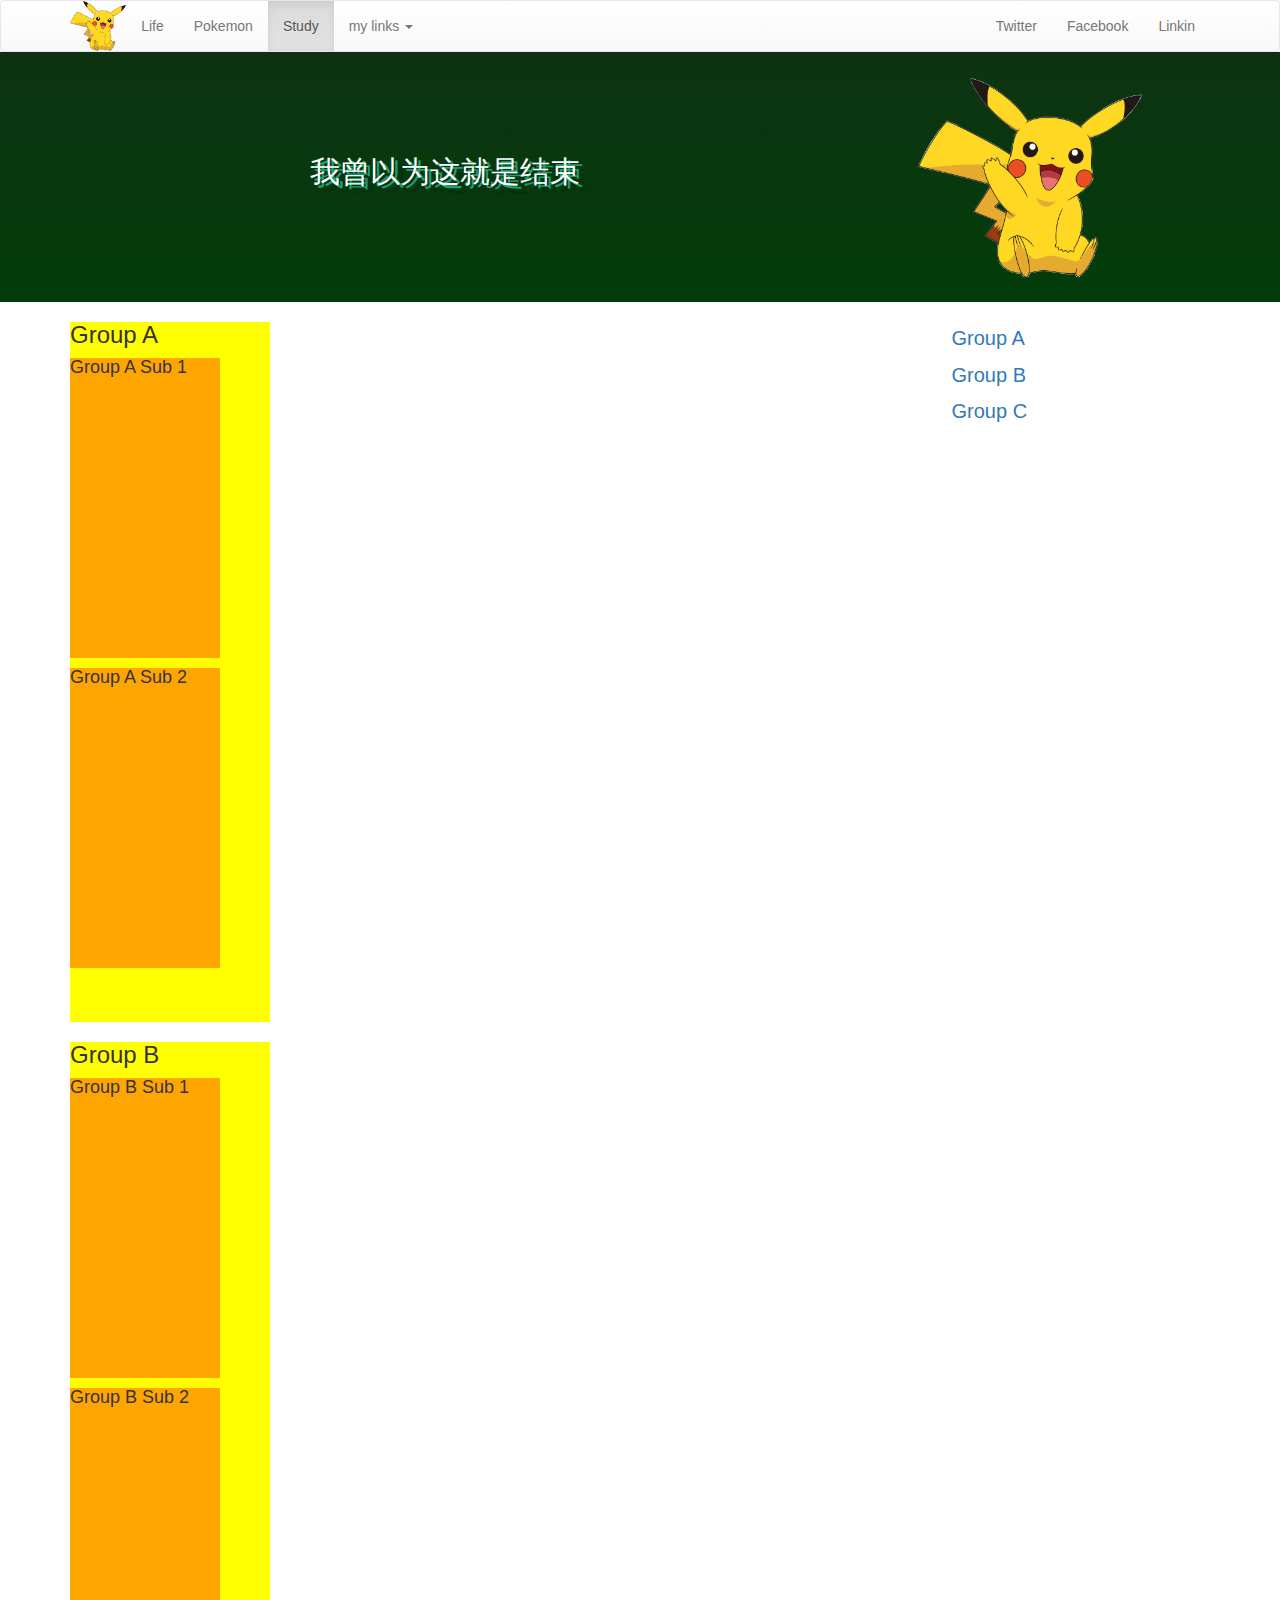
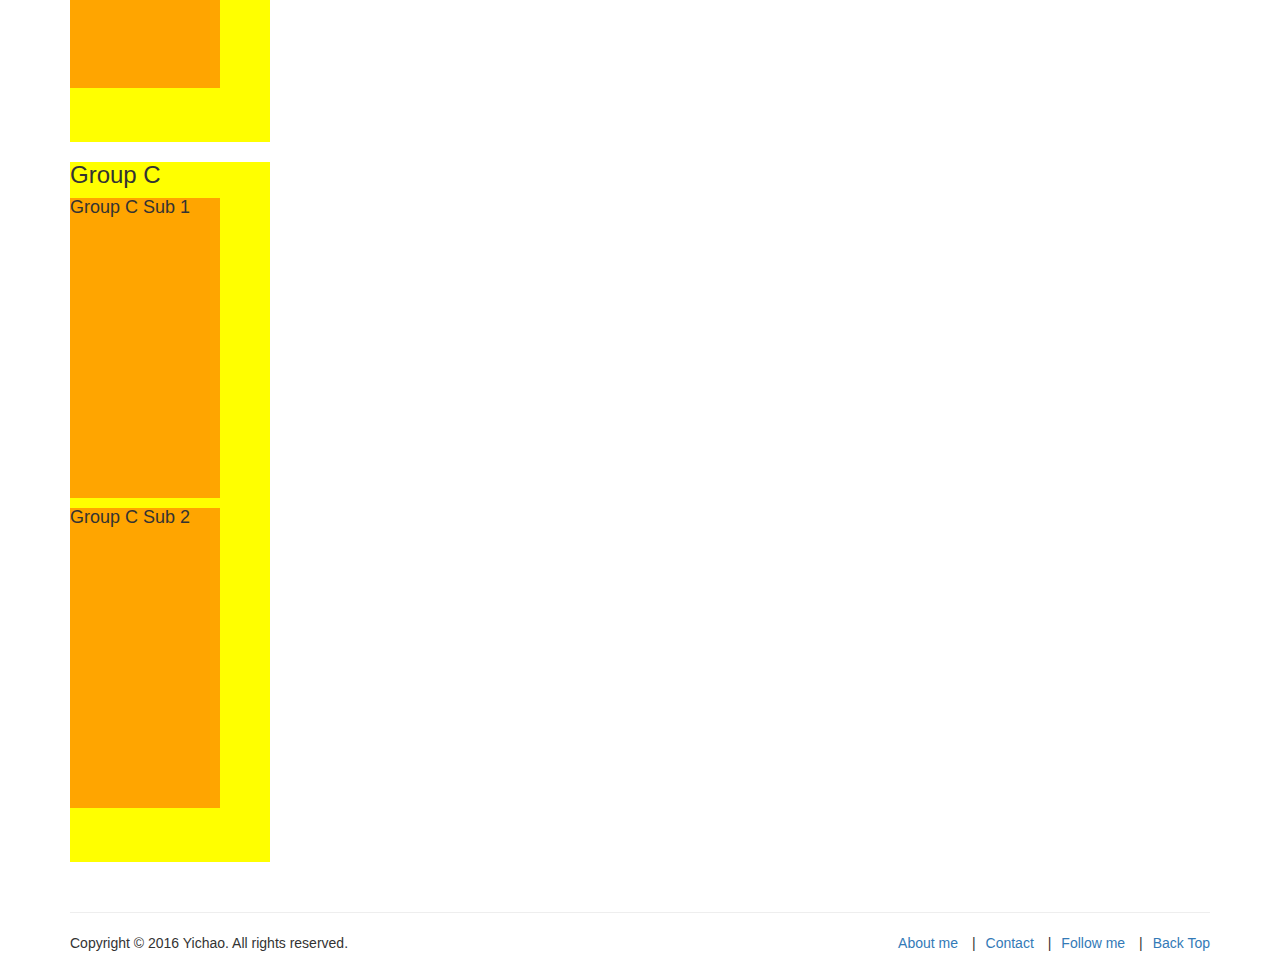
==== study/post1.html @ ec634e89 "complete 1" ====
<!DOCTYPE html>
<html lang="en">
<head>
	<meta charset="UTF-8">
	<title>Hello Yichao</title>

	<link rel="stylesheet" href="../css/bootstrap.css">
	<link rel="stylesheet" href="../css/bootstrap-theme.css">
	<script src="../js/jquery-2.0.0.js"></script>
	<script src="../js/bootstrap.js"></script>
	<link rel="stylesheet" href="../css/liyc.css">
	<link rel="stylesheet" href="../css/ihover.css">

</head>
<body>

<!-- Navigation bar -->
<div name="this is navigation bar">
	
	<nav class="navbar navbar-default" style="margin:0px;">
		<div class="container container-fluid ">


			<button class="navbar-toggle collapsed" data-toggle="collapse" data-target="#mybar">
				<span class="icon-bar"></span>
				<span class="icon-bar"></span>
				<span class="icon-bar"></span>

			</button>

      			<a href="../index.html" class="navbar-brand" style="margin:0px;padding:0px;"><img src="../image/pikachu.png" alt="主页" style="height:50px;"></a>
		    				


			<div id="mybar" class="navbar-collapse collapse">
			
			<ul class="nav navbar-nav navbar-left">
				<li><a href="../life/index.html">Life</a></li>
				<li><a href="../pokemon/index.html">Pokemon</a></li>
				<li class="active"><a href="../study/index.html">Study</a></li>

				<li class="dropdown">
					<a href="#" data-toggle="dropdown"  aria-haspopup="true">my links <span class="caret"></span></a>
					<ul class="dropdown-menu">
						<li><a href="../link1.html">link1</a></li>
						<li><a href="../link2.html">link2</a></li>
						<li><a href="../link3.html">link3</a></li>

					</ul>
				</li>

			</ul>

			<ul class="nav navbar-nav navbar-right">
				<li><a href="#">Twitter</a></li>
				<li><a href="#">Facebook</a></li>
				<li><a href="#">Linkin</a></li>
			</ul>

			</div>
			



		</div>
	</nav>



</div>


<!-- Header -->
<div name="this is header" class="study_header">

	<div class="container container-fluid">
		<div class="row" >
			<div class=" col-xs-8 header_box" >
				<p class="intro_text">我曾以为这就是结束</p>
			</div>
			<div class=" col-xs-4 header_box">
				<img src="../image/pikachu.png" alt="" style="height:200px">
			</div>

		</div>

	</div>
	


</div>


<!-- content -->
<div name="content" class="container">
	
<div class="row">
	<div class="col-xs-9">
		<div id="GroupA" class="group">
		    <h3>Group A</h3>
		    <div id="GroupASub1" class="subgroup">
		        <h4>Group A Sub 1</h4>
		    </div>
		    <div id="GroupASub2" class="subgroup">
		        <h4>Group A Sub 2</h4>
		    </div>
		</div>


		<div id="GroupB" class="group">
		    <h3>Group B</h3>
		    <div id="GroupBSub1" class="subgroup">
		        <h4>Group B Sub 1</h4>
		    </div>
		    <div id="GroupBSub2" class="subgroup">
		        <h4>Group B Sub 2</h4>
		    </div>
		</div>


		<div id="GroupC" class="group">
		    <h3>Group C</h3>
		    <div id="GroupCSub1" class="subgroup">
		        <h4>Group C Sub 1</h4>
		    </div>
		    <div id="GroupCSub2" class="subgroup">
		        <h4>Group C Sub 2</h4>
		    </div>
		</div>
	</div>

	<div class="col-xs-3 hidden-xs hidden-sm " id="liyc_bar">
		<ul class="nav nav-stacked fixed"  data-spy="affix" data-offset-top="320" style="top: 30px;">
			<li><a href="#GroupA">Group A</a>
				<ul class="nav nav-stacked">
					<li><a href="#GroupASub1">Group A Sub 1</a></li>
					<li><a href="#GroupASub2">Group A Sub 2</a></li>
				</ul>
			</li>
			<li><a href="#GroupB">Group B</a>
			<ul class="nav nav-stacked">
				<li><a href="#GroupBSub1">Group B Sub 1</a></li>
				<li><a href="#GroupBSub2">Group B Sub 2</a></li>
			</ul>
			</li>
			<li><a href="#GroupC">Group C</a>
			<ul class="nav nav-stacked">
				<li><a href="#GroupCSub1">Group C Sub 1</a></li>
				<li><a href="#GroupCSub2">Group C Sub 2</a></li>
			</ul>			
			</li>
		</ul>

	</div>

</div>

</div>

<script>
	$('body').scrollspy({
    target: '#liyc_bar',
    offset: 40
});
</script>


<!-- footer -->
<div name="footer" style="margin-top:30px;" class="container">
	<hr>
	<div class="row">
		<div class="col-md-4">
			Copyright © 2016 Yichao. All rights reserved.
		</div>
		<div class="col-md-8 footer-nav">
			<ul>
				<li><a href="#">About me</a></li>
				<li><a href="#">Contact</a></li>
				<li><a href="#">Follow me</a></li>
				<li><a href="#">Back Top</a></li>
			</ul>
		</div>
	</div>

</div>





	
</body>
</html>
---- css/liyc.css ----
.myHeader{
    height: 650px;
    width: 100%;	
	/*background: linear-gradient(0deg,#023D09,#0E3312);*/
	background-image: url(../image/header.jpg);
	background-size: 100% 100%;
	color:white;
}
.study_header{
    height: 250px;
    width: 100%;	
	background: linear-gradient(0deg,#023D09,#0E3312);
	color:white;	
}
.header_box {
	line-height: 250px;
	text-align: center;
}
.header_box p{
	
	margin:0px;
	line-height: normal;
	display: inline-block;
}
.header_title{
	line-height: 400px;
	text-align: center;

}
.intro_text{
	font-size:30px;
	text-shadow: 4px 3px 0 #1d9d74,9px 8px 0 rgba(0,0,0,0.15);
}
.footer-nav{

	text-align: right;
	list-style: none;

}
.footer-nav li{
	display:inline;
	
}
.footer-nav li:not(:first-child):before{
	content: "|";
	padding:0px 10px;
}



.group {
    background: yellow;
    width: 200px;
    height: 700px;
}
.group .subgroup {
    background: orange;
    width: 150px;
    height: 300px;
}

#liyc_bar{
	margin-top: 20px;
}

#liyc_bar a{
	padding:2px;
}

#liyc_bar > .nav > li > a{
	font-size:20px;
}

#liyc_bar .nav  .nav>li>a{
	padding-left: 20px;
}

#liyc_bar .active > a,
#liyc_bar .active > a:hover,
#liyc_bar .active > a:focus {

	color: #563d7c;
    text-decoration: none;          
    background-color: transparent;  
    border-left: 2px solid #563d7c;
	font-weight: bold;
}

#liyc_bar a{
	border-left: 2px solid transparent;
	font-weight: normal;
}

#liyc_bar .nav .nav>li>a{
	display:none;
}

#liyc_bar .active .nav>li>a{
	display: block;
}



/* sidebar */
.bs-docs-sidebar {
    padding-left: 20px;
    margin-top: 20px;
    margin-bottom: 20px;
}

/* all links */
.bs-docs-sidebar .nav>li>a {
    color: #999;
    padding: 4px 20px;
    font-size: 13px;
    font-weight: 400;
}

/* nested links */
.bs-docs-sidebar .nav .nav>li>a {
    padding-top: 1px;
    padding-bottom: 1px;
    padding-left: 30px;
    font-size: 12px;
}

.bs-docs-sidebar .nav>.active>a { 
    color: #563d7c;
}
---- css/ihover.css ----
.ih-item {
  position: relative;
  -webkit-transition: all 0.35s ease-in-out;
  -moz-transition: all 0.35s ease-in-out;
  transition: all 0.35s ease-in-out;
}
.ih-item,
.ih-item * {
  -webkit-box-sizing: border-box;
  -moz-box-sizing: border-box;
  box-sizing: border-box;
}
.ih-item a {
  color: #333;
}
.ih-item a:hover {
  text-decoration: none;
}
.ih-item img {
  width: 100%;
  height: 100%;
}

.ih-item.circle {
  position: relative;
  width: 220px;
  height: 220px;
  border-radius: 50%;
}
.ih-item.circle .img {
  position: relative;
  width: 220px;
  height: 220px;
  border-radius: 50%;
}
.ih-item.circle .img:before {
  position: absolute;
  display: block;
  content: '';
  width: 100%;
  height: 100%;
  border-radius: 50%;
  box-shadow: inset 0 0 0 16px rgba(255, 255, 255, 0.6), 0 1px 2px rgba(0, 0, 0, 0.3);
  -webkit-transition: all 0.35s ease-in-out;
  -moz-transition: all 0.35s ease-in-out;
  transition: all 0.35s ease-in-out;
}
.ih-item.circle .img img {
  border-radius: 50%;
}
.ih-item.circle .info {
  position: absolute;
  top: 0;
  bottom: 0;
  left: 0;
  right: 0;
  text-align: center;
  border-radius: 50%;
  -webkit-backface-visibility: hidden;
  backface-visibility: hidden;
}

.ih-item.square {
  position: relative;
  width: 316px;
  height: 216px;
  border: 8px solid #fff;
  box-shadow: 1px 1px 3px rgba(0, 0, 0, 0.3);
}
.ih-item.square .info {
  position: absolute;
  top: 0;
  bottom: 0;
  left: 0;
  right: 0;
  text-align: center;
  -webkit-backface-visibility: hidden;
  backface-visibility: hidden;
}

.ih-item.circle.effect1 .spinner {
  width: 230px;
  height: 230px;
  border: 10px solid #ecab18;
  border-right-color: #1ad280;
  border-bottom-color: #1ad280;
  border-radius: 50%;
  -webkit-transition: all 0.8s ease-in-out;
  -moz-transition: all 0.8s ease-in-out;
  transition: all 0.8s ease-in-out;
}
.ih-item.circle.effect1 .img {
  position: absolute;
  top: 10px;
  bottom: 0;
  left: 10px;
  right: 0;
  width: auto;
  height: auto;
}
.ih-item.circle.effect1 .img:before {
  display: none;
}
.ih-item.circle.effect1.colored .info {
  background: #1a4a72;
  background: rgba(26, 74, 114, 0.6);
}
.ih-item.circle.effect1 .info {
  top: 10px;
  bottom: 0;
  left: 10px;
  right: 0;
  background: #333333;
  background: rgba(0, 0, 0, 0.6);
  opacity: 0;
  -webkit-transition: all 0.8s ease-in-out;
  -moz-transition: all 0.8s ease-in-out;
  transition: all 0.8s ease-in-out;
}
.ih-item.circle.effect1 .info h3 {
  color: #fff;
  text-transform: uppercase;
  position: relative;
  letter-spacing: 2px;
  font-size: 22px;
  margin: 0 30px;
  padding: 55px 0 0 0;
  height: 110px;
  text-shadow: 0 0 1px white, 0 1px 2px rgba(0, 0, 0, 0.3);
}
.ih-item.circle.effect1 .info p {
  color: #bbb;
  padding: 10px 5px;
  font-style: italic;
  margin: 0 30px;
  font-size: 12px;
  border-top: 1px solid rgba(255, 255, 255, 0.5);
}
.ih-item.circle.effect1 a:hover .spinner {
  -webkit-transform: rotate(180deg);
  -moz-transform: rotate(180deg);
  -ms-transform: rotate(180deg);
  -o-transform: rotate(180deg);
  transform: rotate(180deg);
}
.ih-item.circle.effect1 a:hover .info {
  opacity: 1;
}

.ih-item.circle.effect2 .img {
  opacity: 1;
  -webkit-transform: scale(1);
  -moz-transform: scale(1);
  -ms-transform: scale(1);
  -o-transform: scale(1);
  transform: scale(1);
  -webkit-transition: all 0.35s ease-in-out;
  -moz-transition: all 0.35s ease-in-out;
  transition: all 0.35s ease-in-out;
}
.ih-item.circle.effect2.colored .info {
  background: #1a4a72;
  background: rgba(26, 74, 114, 0.6);
}
.ih-item.circle.effect2 .info {
  background: #333333;
  background: rgba(0, 0, 0, 0.6);
  opacity: 0;
  pointer-events: none;
  -webkit-transition: all 0.35s ease-in-out;
  -moz-transition: all 0.35s ease-in-out;
  transition: all 0.35s ease-in-out;
}
.ih-item.circle.effect2 .info h3 {
  color: #fff;
  text-transform: uppercase;
  position: relative;
  letter-spacing: 2px;
  font-size: 22px;
  margin: 0 30px;
  padding: 55px 0 0 0;
  height: 110px;
  text-shadow: 0 0 1px white, 0 1px 2px rgba(0, 0, 0, 0.3);
}
.ih-item.circle.effect2 .info p {
  color: #bbb;
  padding: 10px 5px;
  font-style: italic;
  margin: 0 30px;
  font-size: 12px;
  border-top: 1px solid rgba(255, 255, 255, 0.5);
}

.ih-item.circle.effect2.left_to_right .info {
  -webkit-transform: translateX(-100%);
  -moz-transform: translateX(-100%);
  -ms-transform: translateX(-100%);
  -o-transform: translateX(-100%);
  transform: translateX(-100%);
}
.ih-item.circle.effect2.left_to_right a:hover .img {
  -webkit-transform: rotate(-90deg);
  -moz-transform: rotate(-90deg);
  -ms-transform: rotate(-90deg);
  -o-transform: rotate(-90deg);
  transform: rotate(-90deg);
}
.ih-item.circle.effect2.left_to_right a:hover .info {
  opacity: 1;
  -webkit-transform: translateX(0);
  -moz-transform: translateX(0);
  -ms-transform: translateX(0);
  -o-transform: translateX(0);
  transform: translateX(0);
}

.ih-item.circle.effect2.right_to_left .info {
  -webkit-transform: translateX(100%);
  -moz-transform: translateX(100%);
  -ms-transform: translateX(100%);
  -o-transform: translateX(100%);
  transform: translateX(100%);
}
.ih-item.circle.effect2.right_to_left a:hover .img {
  -webkit-transform: rotate(90deg);
  -moz-transform: rotate(90deg);
  -ms-transform: rotate(90deg);
  -o-transform: rotate(90deg);
  transform: rotate(90deg);
}
.ih-item.circle.effect2.right_to_left a:hover .info {
  opacity: 1;
  -webkit-transform: translateX(0);
  -moz-transform: translateX(0);
  -ms-transform: translateX(0);
  -o-transform: translateX(0);
  transform: translateX(0);
}

.ih-item.circle.effect2.top_to_bottom .info {
  -webkit-transform: translateY(-100%);
  -moz-transform: translateY(-100%);
  -ms-transform: translateY(-100%);
  -o-transform: translateY(-100%);
  transform: translateY(-100%);
}
.ih-item.circle.effect2.top_to_bottom a:hover .img {
  -webkit-transform: rotate(-90deg);
  -moz-transform: rotate(-90deg);
  -ms-transform: rotate(-90deg);
  -o-transform: rotate(-90deg);
  transform: rotate(-90deg);
}
.ih-item.circle.effect2.top_to_bottom a:hover .info {
  opacity: 1;
  -webkit-transform: translateY(0);
  -moz-transform: translateY(0);
  -ms-transform: translateY(0);
  -o-transform: translateY(0);
  transform: translateY(0);
}

.ih-item.circle.effect2.bottom_to_top .info {
  -webkit-transform: translateY(100%);
  -moz-transform: translateY(100%);
  -ms-transform: translateY(100%);
  -o-transform: translateY(100%);
  transform: translateY(100%);
}
.ih-item.circle.effect2.bottom_to_top a:hover .img {
  -webkit-transform: rotate(90deg);
  -moz-transform: rotate(90deg);
  -ms-transform: rotate(90deg);
  -o-transform: rotate(90deg);
  transform: rotate(90deg);
}
.ih-item.circle.effect2.bottom_to_top a:hover .info {
  opacity: 1;
  -webkit-transform: translateY(0);
  -moz-transform: translateY(0);
  -ms-transform: translateY(0);
  -o-transform: translateY(0);
  transform: translateY(0);
}

.ih-item.circle.effect3 .img {
  z-index: 11;
  -webkit-transition: all 0.35s ease-in-out;
  -moz-transition: all 0.35s ease-in-out;
  transition: all 0.35s ease-in-out;
}
.ih-item.circle.effect3.colored .info {
  background: #1a4a72;
}
.ih-item.circle.effect3 .info {
  background: #333333;
  opacity: 0;
  pointer-events: none;
  -webkit-transition: all 0.35s ease-in-out;
  -moz-transition: all 0.35s ease-in-out;
  transition: all 0.35s ease-in-out;
}
.ih-item.circle.effect3 .info h3 {
  color: #fff;
  text-transform: uppercase;
  position: relative;
  letter-spacing: 2px;
  font-size: 22px;
  margin: 0 30px;
  padding: 55px 0 0 0;
  height: 110px;
  text-shadow: 0 0 1px white, 0 1px 2px rgba(0, 0, 0, 0.3);
}
.ih-item.circle.effect3 .info p {
  color: #bbb;
  padding: 10px 5px;
  font-style: italic;
  margin: 0 30px;
  font-size: 12px;
  border-top: 1px solid rgba(255, 255, 255, 0.5);
}

.ih-item.circle.effect3.left_to_right .img {
  -webkit-transform: scale(1) translateX(0);
  -moz-transform: scale(1) translateX(0);
  -ms-transform: scale(1) translateX(0);
  -o-transform: scale(1) translateX(0);
  transform: scale(1) translateX(0);
}
.ih-item.circle.effect3.left_to_right .info {
  -webkit-transform: translateX(-100%);
  -moz-transform: translateX(-100%);
  -ms-transform: translateX(-100%);
  -o-transform: translateX(-100%);
  transform: translateX(-100%);
}
.ih-item.circle.effect3.left_to_right a:hover .img {
  -webkit-transform: scale(0.5) translateX(100%);
  -moz-transform: scale(0.5) translateX(100%);
  -ms-transform: scale(0.5) translateX(100%);
  -o-transform: scale(0.5) translateX(100%);
  transform: scale(0.5) translateX(100%);
}
.ih-item.circle.effect3.left_to_right a:hover .info {
  opacity: 1;
  -webkit-transform: translateX(0);
  -moz-transform: translateX(0);
  -ms-transform: translateX(0);
  -o-transform: translateX(0);
  transform: translateX(0);
}

.ih-item.circle.effect3.right_to_left .img {
  -webkit-transform: scale(1) translateX(0);
  -moz-transform: scale(1) translateX(0);
  -ms-transform: scale(1) translateX(0);
  -o-transform: scale(1) translateX(0);
  transform: scale(1) translateX(0);
}
.ih-item.circle.effect3.right_to_left .info {
  -webkit-transform: translateX(100%);
  -moz-transform: translateX(100%);
  -ms-transform: translateX(100%);
  -o-transform: translateX(100%);
  transform: translateX(100%);
}
.ih-item.circle.effect3.right_to_left a:hover .img {
  -webkit-transform: scale(0.5) translateX(-100%);
  -moz-transform: scale(0.5) translateX(-100%);
  -ms-transform: scale(0.5) translateX(-100%);
  -o-transform: scale(0.5) translateX(-100%);
  transform: scale(0.5) translateX(-100%);
}
.ih-item.circle.effect3.right_to_left a:hover .info {
  opacity: 1;
  -webkit-transform: translateX(0);
  -moz-transform: translateX(0);
  -ms-transform: translateX(0);
  -o-transform: translateX(0);
  transform: translateX(0);
}

.ih-item.circle.effect3.top_to_bottom .img {
  -webkit-transform: scale(1) translateY(0);
  -moz-transform: scale(1) translateY(0);
  -ms-transform: scale(1) translateY(0);
  -o-transform: scale(1) translateY(0);
  transform: scale(1) translateY(0);
}
.ih-item.circle.effect3.top_to_bottom .info {
  -webkit-transform: translateY(-100%);
  -moz-transform: translateY(-100%);
  -ms-transform: translateY(-100%);
  -o-transform: translateY(-100%);
  transform: translateY(-100%);
}
.ih-item.circle.effect3.top_to_bottom a:hover .img {
  -webkit-transform: scale(0.5) translateY(100%);
  -moz-transform: scale(0.5) translateY(100%);
  -ms-transform: scale(0.5) translateY(100%);
  -o-transform: scale(0.5) translateY(100%);
  transform: scale(0.5) translateY(100%);
}
.ih-item.circle.effect3.top_to_bottom a:hover .info {
  opacity: 1;
  -webkit-transform: translateY(0);
  -moz-transform: translateY(0);
  -ms-transform: translateY(0);
  -o-transform: translateY(0);
  transform: translateY(0);
}

.ih-item.circle.effect3.bottom_to_top .img {
  -webkit-transform: scale(1) translateY(0);
  -moz-transform: scale(1) translateY(0);
  -ms-transform: scale(1) translateY(0);
  -o-transform: scale(1) translateY(0);
  transform: scale(1) translateY(0);
}
.ih-item.circle.effect3.bottom_to_top .info {
  -webkit-transform: translateY(100%);
  -moz-transform: translateY(100%);
  -ms-transform: translateY(100%);
  -o-transform: translateY(100%);
  transform: translateY(100%);
}
.ih-item.circle.effect3.bottom_to_top a:hover .img {
  -webkit-transform: scale(0.5) translateY(-100%);
  -moz-transform: scale(0.5) translateY(-100%);
  -ms-transform: scale(0.5) translateY(-100%);
  -o-transform: scale(0.5) translateY(-100%);
  transform: scale(0.5) translateY(-100%);
}
.ih-item.circle.effect3.bottom_to_top a:hover .info {
  opacity: 1;
  -webkit-transform: translateY(0);
  -moz-transform: translateY(0);
  -ms-transform: translateY(0);
  -o-transform: translateY(0);
  transform: translateY(0);
}

.ih-item.circle.effect4 .img {
  opacity: 1;
  -webkit-transition: all 0.4s ease-in-out;
  -moz-transition: all 0.4s ease-in-out;
  transition: all 0.4s ease-in-out;
}
.ih-item.circle.effect4.colored .info {
  background: #1a4a72;
}
.ih-item.circle.effect4 .info {
  background: #333333;
  opacity: 0;
  visibility: hidden;
  pointer-events: none;
  -webkit-transition: all 0.35s ease;
  -moz-transition: all 0.35s ease;
  transition: all 0.35s ease;
}
.ih-item.circle.effect4 .info h3 {
  color: #fff;
  text-transform: uppercase;
  position: relative;
  letter-spacing: 2px;
  font-size: 22px;
  margin: 0 30px;
  padding: 55px 0 0 0;
  height: 110px;
  text-shadow: 0 0 1px white, 0 1px 2px rgba(0, 0, 0, 0.3);
}
.ih-item.circle.effect4 .info p {
  color: #bbb;
  padding: 10px 5px;
  font-style: italic;
  margin: 0 30px;
  font-size: 12px;
  border-top: 1px solid rgba(255, 255, 255, 0.5);
  -webkit-transition: all 0.35s ease-in-out;
  -moz-transition: all 0.35s ease-in-out;
  transition: all 0.35s ease-in-out;
}
.ih-item.circle.effect4 a:hover .img {
  opacity: 0;
  pointer-events: none;
}
.ih-item.circle.effect4 a:hover .info {
  visibility: visible;
  opacity: 1;
}

.ih-item.circle.effect4.left_to_right .img {
  -webkit-transform: translateX(0);
  -moz-transform: translateX(0);
  -ms-transform: translateX(0);
  -o-transform: translateX(0);
  transform: translateX(0);
}
.ih-item.circle.effect4.left_to_right .info {
  -webkit-transform: translateX(-100%);
  -moz-transform: translateX(-100%);
  -ms-transform: translateX(-100%);
  -o-transform: translateX(-100%);
  transform: translateX(-100%);
}
.ih-item.circle.effect4.left_to_right a:hover .img {
  -webkit-transform: translateX(100%);
  -moz-transform: translateX(100%);
  -ms-transform: translateX(100%);
  -o-transform: translateX(100%);
  transform: translateX(100%);
}
.ih-item.circle.effect4.left_to_right a:hover .info {
  -webkit-transform: translateX(0);
  -moz-transform: translateX(0);
  -ms-transform: translateX(0);
  -o-transform: translateX(0);
  transform: translateX(0);
}

.ih-item.circle.effect4.right_to_left .img {
  -webkit-transform: translateX(0);
  -moz-transform: translateX(0);
  -ms-transform: translateX(0);
  -o-transform: translateX(0);
  transform: translateX(0);
}
.ih-item.circle.effect4.right_to_left .info {
  -webkit-transform: translateX(100%);
  -moz-transform: translateX(100%);
  -ms-transform: translateX(100%);
  -o-transform: translateX(100%);
  transform: translateX(100%);
}
.ih-item.circle.effect4.right_to_left a:hover .img {
  -webkit-transform: translateX(-100%);
  -moz-transform: translateX(-100%);
  -ms-transform: translateX(-100%);
  -o-transform: translateX(-100%);
  transform: translateX(-100%);
}
.ih-item.circle.effect4.right_to_left a:hover .info {
  -webkit-transform: translateX(0);
  -moz-transform: translateX(0);
  -ms-transform: translateX(0);
  -o-transform: translateX(0);
  transform: translateX(0);
}

.ih-item.circle.effect4.top_to_bottom .img {
  -webkit-transform: translateY(0);
  -moz-transform: translateY(0);
  -ms-transform: translateY(0);
  -o-transform: translateY(0);
  transform: translateY(0);
}
.ih-item.circle.effect4.top_to_bottom .info {
  -webkit-transform: translateY(100%);
  -moz-transform: translateY(100%);
  -ms-transform: translateY(100%);
  -o-transform: translateY(100%);
  transform: translateY(100%);
}
.ih-item.circle.effect4.top_to_bottom a:hover .img {
  -webkit-transform: translateY(-100%);
  -moz-transform: translateY(-100%);
  -ms-transform: translateY(-100%);
  -o-transform: translateY(-100%);
  transform: translateY(-100%);
}
.ih-item.circle.effect4.top_to_bottom a:hover .info {
  -webkit-transform: translateY(0);
  -moz-transform: translateY(0);
  -ms-transform: translateY(0);
  -o-transform: translateY(0);
  transform: translateY(0);
}

.ih-item.circle.effect4.bottom_to_top .img {
  -webkit-transform: translateY(0);
  -moz-transform: translateY(0);
  -ms-transform: translateY(0);
  -o-transform: translateY(0);
  transform: translateY(0);
}
.ih-item.circle.effect4.bottom_to_top .info {
  -webkit-transform: translateY(-100%);
  -moz-transform: translateY(-100%);
  -ms-transform: translateY(-100%);
  -o-transform: translateY(-100%);
  transform: translateY(-100%);
}
.ih-item.circle.effect4.bottom_to_top a:hover .img {
  -webkit-transform: translateY(100%);
  -moz-transform: translateY(100%);
  -ms-transform: translateY(100%);
  -o-transform: translateY(100%);
  transform: translateY(100%);
}
.ih-item.circle.effect4.bottom_to_top a:hover .info {
  -webkit-transform: translateY(0);
  -moz-transform: translateY(0);
  -ms-transform: translateY(0);
  -o-transform: translateY(0);
  transform: translateY(0);
}

.ih-item.circle.effect5 {
  -webkit-perspective: 900px;
  -moz-perspective: 900px;
  perspective: 900px;
}
.ih-item.circle.effect5.colored .info .info-back {
  background: #1a4a72;
  background: rgba(26, 74, 114, 0.6);
}
.ih-item.circle.effect5 .info {
  -webkit-transition: all 0.35s ease-in-out;
  -moz-transition: all 0.35s ease-in-out;
  transition: all 0.35s ease-in-out;
  -webkit-transform-style: preserve-3d;
  -moz-transform-style: preserve-3d;
  -ms-transform-style: preserve-3d;
  -o-transform-style: preserve-3d;
  transform-style: preserve-3d;
}
.ih-item.circle.effect5 .info .info-back {
  visibility: hidden;
  border-radius: 50%;
  width: 100%;
  height: 100%;
  background: #333333;
  background: rgba(0, 0, 0, 0.6);
  -webkit-transform: rotate3d(0, 1, 0, 180deg);
  -moz-transform: rotate3d(0, 1, 0, 180deg);
  -ms-transform: rotate3d(0, 1, 0, 180deg);
  -o-transform: rotate3d(0, 1, 0, 180deg);
  transform: rotate3d(0, 1, 0, 180deg);
  -webkit-backface-visibility: hidden;
  backface-visibility: hidden;
}
.ih-item.circle.effect5 .info h3 {
  color: #fff;
  text-transform: uppercase;
  position: relative;
  letter-spacing: 2px;
  font-size: 22px;
  margin: 0 30px;
  padding: 55px 0 0 0;
  height: 110px;
  text-shadow: 0 0 1px white, 0 1px 2px rgba(0, 0, 0, 0.3);
}
.ih-item.circle.effect5 .info p {
  color: #bbb;
  padding: 10px 5px;
  font-style: italic;
  margin: 0 30px;
  font-size: 12px;
  border-top: 1px solid rgba(255, 255, 255, 0.5);
}
.ih-item.circle.effect5 a:hover .info {
  -webkit-transform: rotate3d(0, 1, 0, -180deg);
  -moz-transform: rotate3d(0, 1, 0, -180deg);
  -ms-transform: rotate3d(0, 1, 0, -180deg);
  -o-transform: rotate3d(0, 1, 0, -180deg);
  transform: rotate3d(0, 1, 0, -180deg);
}
.ih-item.circle.effect5 a:hover .info .info-back {
  visibility: visible;
}

.ih-item.circle.effect6 .img {
  opacity: 1;
  -webkit-transform: scale(1);
  -moz-transform: scale(1);
  -ms-transform: scale(1);
  -o-transform: scale(1);
  transform: scale(1);
  -webkit-transition: all 0.35s ease-in-out;
  -moz-transition: all 0.35s ease-in-out;
  transition: all 0.35s ease-in-out;
}
.ih-item.circle.effect6.colored .info {
  background: #1a4a72;
}
.ih-item.circle.effect6 .info {
  background: #333333;
  opacity: 0;
  -webkit-transition: all 0.35s ease-in-out;
  -moz-transition: all 0.35s ease-in-out;
  transition: all 0.35s ease-in-out;
}
.ih-item.circle.effect6 .info h3 {
  color: #fff;
  text-transform: uppercase;
  position: relative;
  letter-spacing: 2px;
  font-size: 22px;
  margin: 0 30px;
  padding: 55px 0 0 0;
  height: 110px;
  text-shadow: 0 0 1px white, 0 1px 2px rgba(0, 0, 0, 0.3);
}
.ih-item.circle.effect6 .info p {
  color: #bbb;
  padding: 10px 5px;
  font-style: italic;
  margin: 0 30px;
  font-size: 12px;
  border-top: 1px solid rgba(255, 255, 255, 0.5);
}

.ih-item.circle.effect6.scale_up .info {
  -webkit-transform: scale(0.5);
  -moz-transform: scale(0.5);
  -ms-transform: scale(0.5);
  -o-transform: scale(0.5);
  transform: scale(0.5);
}
.ih-item.circle.effect6.scale_up a:hover .img {
  opacity: 0;
  -webkit-transform: scale(1.5);
  -moz-transform: scale(1.5);
  -ms-transform: scale(1.5);
  -o-transform: scale(1.5);
  transform: scale(1.5);
}
.ih-item.circle.effect6.scale_up a:hover .info {
  opacity: 1;
  -webkit-transform: scale(1);
  -moz-transform: scale(1);
  -ms-transform: scale(1);
  -o-transform: scale(1);
  transform: scale(1);
}

.ih-item.circle.effect6.scale_down .info {
  -webkit-transform: scale(1.5);
  -moz-transform: scale(1.5);
  -ms-transform: scale(1.5);
  -o-transform: scale(1.5);
  transform: scale(1.5);
}
.ih-item.circle.effect6.scale_down a:hover .img {
  opacity: 0;
  -webkit-transform: scale(0.5);
  -moz-transform: scale(0.5);
  -ms-transform: scale(0.5);
  -o-transform: scale(0.5);
  transform: scale(0.5);
}
.ih-item.circle.effect6.scale_down a:hover .info {
  opacity: 1;
  -webkit-transform: scale(1);
  -moz-transform: scale(1);
  -ms-transform: scale(1);
  -o-transform: scale(1);
  transform: scale(1);
}

.ih-item.circle.effect6.scale_down_up .info {
  -webkit-transform: scale(0.5);
  -moz-transform: scale(0.5);
  -ms-transform: scale(0.5);
  -o-transform: scale(0.5);
  transform: scale(0.5);
  -webkit-transition: all 0.35s ease-in-out 0.2s;
  -moz-transition: all 0.35s ease-in-out 0.2s;
  transition: all 0.35s ease-in-out 0.2s;
}
.ih-item.circle.effect6.scale_down_up a:hover .img {
  opacity: 0;
  -webkit-transform: scale(0.5);
  -moz-transform: scale(0.5);
  -ms-transform: scale(0.5);
  -o-transform: scale(0.5);
  transform: scale(0.5);
}
.ih-item.circle.effect6.scale_down_up a:hover .info {
  opacity: 1;
  -webkit-transform: scale(1);
  -moz-transform: scale(1);
  -ms-transform: scale(1);
  -o-transform: scale(1);
  transform: scale(1);
}

.ih-item.circle.effect7 .img {
  opacity: 1;
  -webkit-transform: scale(1);
  -moz-transform: scale(1);
  -ms-transform: scale(1);
  -o-transform: scale(1);
  transform: scale(1);
  -webkit-transition: all 0.35s ease-out;
  -moz-transition: all 0.35s ease-out;
  transition: all 0.35s ease-out;
}
.ih-item.circle.effect7.colored .info {
  background: #1a4a72;
}
.ih-item.circle.effect7 .info {
  background: #333333;
  opacity: 0;
  visibility: hidden;
  pointer-events: none;
  -webkit-transition: all 0.35s ease 0.2s;
  -moz-transition: all 0.35s ease 0.2s;
  transition: all 0.35s ease 0.2s;
}
.ih-item.circle.effect7 .info h3 {
  color: #fff;
  text-transform: uppercase;
  position: relative;
  letter-spacing: 2px;
  font-size: 22px;
  margin: 0 30px;
  padding: 55px 0 0 0;
  height: 110px;
  text-shadow: 0 0 1px white, 0 1px 2px rgba(0, 0, 0, 0.3);
}
.ih-item.circle.effect7 .info p {
  color: #bbb;
  padding: 10px 5px;
  font-style: italic;
  margin: 0 30px;
  font-size: 12px;
  border-top: 1px solid rgba(255, 255, 255, 0.5);
}
.ih-item.circle.effect7 a:hover .img {
  opacity: 0;
  -webkit-transform: scale(0.5);
  -moz-transform: scale(0.5);
  -ms-transform: scale(0.5);
  -o-transform: scale(0.5);
  transform: scale(0.5);
}
.ih-item.circle.effect7 a:hover .info {
  visibility: visible;
  opacity: 1;
}

.ih-item.circle.effect7.left_to_right .info {
  -webkit-transform: translateX(-100%);
  -moz-transform: translateX(-100%);
  -ms-transform: translateX(-100%);
  -o-transform: translateX(-100%);
  transform: translateX(-100%);
}
.ih-item.circle.effect7.left_to_right a:hover .info {
  -webkit-transform: translateX(0);
  -moz-transform: translateX(0);
  -ms-transform: translateX(0);
  -o-transform: translateX(0);
  transform: translateX(0);
}

.ih-item.circle.effect7.right_to_left .info {
  -webkit-transform: translateX(100%);
  -moz-transform: translateX(100%);
  -ms-transform: translateX(100%);
  -o-transform: translateX(100%);
  transform: translateX(100%);
}
.ih-item.circle.effect7.right_to_left a:hover .info {
  -webkit-transform: translateX(0);
  -moz-transform: translateX(0);
  -ms-transform: translateX(0);
  -o-transform: translateX(0);
  transform: translateX(0);
}

.ih-item.circle.effect7.top_to_bottom .info {
  -webkit-transform: translateY(100%);
  -moz-transform: translateY(100%);
  -ms-transform: translateY(100%);
  -o-transform: translateY(100%);
  transform: translateY(100%);
}
.ih-item.circle.effect7.top_to_bottom a:hover .info {
  -webkit-transform: translateY(0);
  -moz-transform: translateY(0);
  -ms-transform: translateY(0);
  -o-transform: translateY(0);
  transform: translateY(0);
}

.ih-item.circle.effect7.bottom_to_top .info {
  -webkit-transform: translateY(-100%);
  -moz-transform: translateY(-100%);
  -ms-transform: translateY(-100%);
  -o-transform: translateY(-100%);
  transform: translateY(-100%);
}
.ih-item.circle.effect7.bottom_to_top a:hover .info {
  -webkit-transform: translateY(0);
  -moz-transform: translateY(0);
  -ms-transform: translateY(0);
  -o-transform: translateY(0);
  transform: translateY(0);
}

.ih-item.circle.effect8.colored .info {
  background: #1a4a72;
}
.ih-item.circle.effect8 .img-container {
  -webkit-transform: scale(1);
  -moz-transform: scale(1);
  -ms-transform: scale(1);
  -o-transform: scale(1);
  transform: scale(1);
  -webkit-transition: all 0.3s ease-in-out;
  -moz-transition: all 0.3s ease-in-out;
  transition: all 0.3s ease-in-out;
}
.ih-item.circle.effect8 .img-container .img {
  opacity: 1;
  -webkit-transition: all 0.3s ease-in-out 0.3s;
  -moz-transition: all 0.3s ease-in-out 0.3s;
  transition: all 0.3s ease-in-out 0.3s;
}
.ih-item.circle.effect8 .info-container {
  position: absolute;
  top: 0;
  bottom: 0;
  left: 0;
  right: 0;
  text-align: center;
  border-radius: 50%;
  opacity: 0;
  pointer-events: none;
  -webkit-transition: all 0.3s ease-in-out 0.3s;
  -moz-transition: all 0.3s ease-in-out 0.3s;
  transition: all 0.3s ease-in-out 0.3s;
}
.ih-item.circle.effect8 .info {
  width: 100%;
  height: 100%;
  background: #333333;
  pointer-events: none;
  -webkit-transform: scale(0.5);
  -moz-transform: scale(0.5);
  -ms-transform: scale(0.5);
  -o-transform: scale(0.5);
  transform: scale(0.5);
  -webkit-transition: all 0.35s ease-in-out 0.6s;
  -moz-transition: all 0.35s ease-in-out 0.6s;
  transition: all 0.35s ease-in-out 0.6s;
}
.ih-item.circle.effect8 .info h3 {
  color: #fff;
  text-transform: uppercase;
  letter-spacing: 2px;
  font-size: 22px;
  margin: 0 30px;
  padding: 45px 0 0 0;
  height: 140px;
  text-shadow: 0 0 1px white, 0 1px 2px rgba(0, 0, 0, 0.3);
}
.ih-item.circle.effect8 .info p {
  color: #bbb;
  padding: 10px 5px;
  font-style: italic;
  margin: 0 30px;
  font-size: 12px;
  border-top: 1px solid rgba(255, 255, 255, 0.5);
}
.ih-item.circle.effect8 a:hover .img-container {
  pointer-events: none;
  -webkit-transform: scale(0.5);
  -moz-transform: scale(0.5);
  -ms-transform: scale(0.5);
  -o-transform: scale(0.5);
  transform: scale(0.5);
}
.ih-item.circle.effect8 a:hover .img-container .img {
  opacity: 0;
  pointer-events: none;
}
.ih-item.circle.effect8 a:hover .info-container {
  opacity: 1;
}
.ih-item.circle.effect8 a:hover .info-container .info {
  -webkit-transform: scale(1);
  -moz-transform: scale(1);
  -ms-transform: scale(1);
  -o-transform: scale(1);
  transform: scale(1);
}

.ih-item.circle.effect8.left_to_right .img-container .img {
  -webkit-transform: translateX(0);
  -moz-transform: translateX(0);
  -ms-transform: translateX(0);
  -o-transform: translateX(0);
  transform: translateX(0);
}
.ih-item.circle.effect8.left_to_right .info-container {
  -webkit-transform: translateX(100%);
  -moz-transform: translateX(100%);
  -ms-transform: translateX(100%);
  -o-transform: translateX(100%);
  transform: translateX(100%);
}
.ih-item.circle.effect8.left_to_right a:hover .img-container .img {
  -webkit-transform: translateX(-100%);
  -moz-transform: translateX(-100%);
  -ms-transform: translateX(-100%);
  -o-transform: translateX(-100%);
  transform: translateX(-100%);
}
.ih-item.circle.effect8.left_to_right a:hover .info-container {
  -webkit-transform: translateX(0);
  -moz-transform: translateX(0);
  -ms-transform: translateX(0);
  -o-transform: translateX(0);
  transform: translateX(0);
}

.ih-item.circle.effect8.right_to_left .img-container .img {
  -webkit-transform: translateX(0);
  -moz-transform: translateX(0);
  -ms-transform: translateX(0);
  -o-transform: translateX(0);
  transform: translateX(0);
}
.ih-item.circle.effect8.right_to_left .info-container {
  -webkit-transform: translateX(-100%);
  -moz-transform: translateX(-100%);
  -ms-transform: translateX(-100%);
  -o-transform: translateX(-100%);
  transform: translateX(-100%);
}
.ih-item.circle.effect8.right_to_left a:hover .img-container .img {
  -webkit-transform: translateX(100%);
  -moz-transform: translateX(100%);
  -ms-transform: translateX(100%);
  -o-transform: translateX(100%);
  transform: translateX(100%);
}
.ih-item.circle.effect8.right_to_left a:hover .info-container {
  -webkit-transform: translateX(0);
  -moz-transform: translateX(0);
  -ms-transform: translateX(0);
  -o-transform: translateX(0);
  transform: translateX(0);
}

.ih-item.circle.effect8.top_to_bottom .img-container .img {
  -webkit-transform: translateY(0);
  -moz-transform: translateY(0);
  -ms-transform: translateY(0);
  -o-transform: translateY(0);
  transform: translateY(0);
}
.ih-item.circle.effect8.top_to_bottom .info-container {
  -webkit-transform: translateY(-100%);
  -moz-transform: translateY(-100%);
  -ms-transform: translateY(-100%);
  -o-transform: translateY(-100%);
  transform: translateY(-100%);
}
.ih-item.circle.effect8.top_to_bottom a:hover .img-container .img {
  -webkit-transform: translateY(100%);
  -moz-transform: translateY(100%);
  -ms-transform: translateY(100%);
  -o-transform: translateY(100%);
  transform: translateY(100%);
}
.ih-item.circle.effect8.top_to_bottom a:hover .info-container {
  -webkit-transform: translateY(0);
  -moz-transform: translateY(0);
  -ms-transform: translateY(0);
  -o-transform: translateY(0);
  transform: translateY(0);
}

.ih-item.circle.effect8.bottom_to_top .img-container .img {
  -webkit-transform: translateY(0);
  -moz-transform: translateY(0);
  -ms-transform: translateY(0);
  -o-transform: translateY(0);
  transform: translateY(0);
}
.ih-item.circle.effect8.bottom_to_top .info-container {
  -webkit-transform: translateY(100%);
  -moz-transform: translateY(100%);
  -ms-transform: translateY(100%);
  -o-transform: translateY(100%);
  transform: translateY(100%);
}
.ih-item.circle.effect8.bottom_to_top a:hover .img-container .img {
  -webkit-transform: translateY(-100%);
  -moz-transform: translateY(-100%);
  -ms-transform: translateY(-100%);
  -o-transform: translateY(-100%);
  transform: translateY(-100%);
}
.ih-item.circle.effect8.bottom_to_top a:hover .info-container {
  -webkit-transform: translateY(0);
  -moz-transform: translateY(0);
  -ms-transform: translateY(0);
  -o-transform: translateY(0);
  transform: translateY(0);
}

.ih-item.circle.effect9 .img {
  opacity: 1;
  -webkit-transition: all 0.35s ease-out;
  -moz-transition: all 0.35s ease-out;
  transition: all 0.35s ease-out;
}
.ih-item.circle.effect9.colored .info {
  background: #1a4a72;
}
.ih-item.circle.effect9 .info {
  background: #333333;
  opacity: 0;
  visibility: hidden;
  pointer-events: none;
  -webkit-transform: scale(0.5);
  -moz-transform: scale(0.5);
  -ms-transform: scale(0.5);
  -o-transform: scale(0.5);
  transform: scale(0.5);
  -webkit-transition: all 0.35s ease 0.2s;
  -moz-transition: all 0.35s ease 0.2s;
  transition: all 0.35s ease 0.2s;
}
.ih-item.circle.effect9 .info h3 {
  color: #fff;
  text-transform: uppercase;
  position: relative;
  letter-spacing: 2px;
  font-size: 22px;
  margin: 0 30px;
  padding: 55px 0 0 0;
  height: 110px;
  text-shadow: 0 0 1px white, 0 1px 2px rgba(0, 0, 0, 0.3);
}
.ih-item.circle.effect9 .info p {
  color: #bbb;
  padding: 10px 5px;
  font-style: italic;
  margin: 0 30px;
  font-size: 12px;
  border-top: 1px solid rgba(255, 255, 255, 0.5);
}
.ih-item.circle.effect9 a:hover .img {
  opacity: 0;
  pointer-events: none;
  -webkit-transform: scale(0.5);
  -moz-transform: scale(0.5);
  -ms-transform: scale(0.5);
  -o-transform: scale(0.5);
  transform: scale(0.5);
}
.ih-item.circle.effect9 a:hover .info {
  visibility: visible;
  opacity: 1;
  -webkit-transform: scale(1);
  -moz-transform: scale(1);
  -ms-transform: scale(1);
  -o-transform: scale(1);
  transform: scale(1);
}

.ih-item.circle.effect9.left_to_right .img {
  -webkit-transform: translateX(0) rotate(0);
  -moz-transform: translateX(0) rotate(0);
  -ms-transform: translateX(0) rotate(0);
  -o-transform: translateX(0) rotate(0);
  transform: translateX(0) rotate(0);
}
.ih-item.circle.effect9.left_to_right a:hover .img {
  -webkit-transform: translateX(100%) rotate(180deg);
  -moz-transform: translateX(100%) rotate(180deg);
  -ms-transform: translateX(100%) rotate(180deg);
  -o-transform: translateX(100%) rotate(180deg);
  transform: translateX(100%) rotate(180deg);
}

.ih-item.circle.effect9.right_to_left .img {
  -webkit-transform: translateX(0) rotate(0);
  -moz-transform: translateX(0) rotate(0);
  -ms-transform: translateX(0) rotate(0);
  -o-transform: translateX(0) rotate(0);
  transform: translateX(0) rotate(0);
}
.ih-item.circle.effect9.right_to_left a:hover .img {
  -webkit-transform: translateX(-100%) rotate(-180deg);
  -moz-transform: translateX(-100%) rotate(-180deg);
  -ms-transform: translateX(-100%) rotate(-180deg);
  -o-transform: translateX(-100%) rotate(-180deg);
  transform: translateX(-100%) rotate(-180deg);
}

.ih-item.circle.effect9.top_to_bottom .img {
  -webkit-transform: translateY(0);
  -moz-transform: translateY(0);
  -ms-transform: translateY(0);
  -o-transform: translateY(0);
  transform: translateY(0);
}
.ih-item.circle.effect9.top_to_bottom a:hover .img {
  -webkit-transform: translateY(-100%);
  -moz-transform: translateY(-100%);
  -ms-transform: translateY(-100%);
  -o-transform: translateY(-100%);
  transform: translateY(-100%);
}

.ih-item.circle.effect9.bottom_to_top .img {
  -webkit-transform: translateY(0);
  -moz-transform: translateY(0);
  -ms-transform: translateY(0);
  -o-transform: translateY(0);
  transform: translateY(0);
}
.ih-item.circle.effect9.bottom_to_top a:hover .img {
  -webkit-transform: translateY(100%);
  -moz-transform: translateY(100%);
  -ms-transform: translateY(100%);
  -o-transform: translateY(100%);
  transform: translateY(100%);
}

.ih-item.circle.effect10 .img {
  z-index: 11;
  -webkit-transform: scale(1);
  -moz-transform: scale(1);
  -ms-transform: scale(1);
  -o-transform: scale(1);
  transform: scale(1);
  -webkit-transition: all 0.35s ease-in-out;
  -moz-transition: all 0.35s ease-in-out;
  transition: all 0.35s ease-in-out;
}
.ih-item.circle.effect10.colored .info {
  background: #1a4a72;
}
.ih-item.circle.effect10 .info {
  background: #333333;
  opacity: 0;
  -webkit-transform: scale(0);
  -moz-transform: scale(0);
  -ms-transform: scale(0);
  -o-transform: scale(0);
  transform: scale(0);
  -webkit-transition: all 0.35s ease-in-out;
  -moz-transition: all 0.35s ease-in-out;
  transition: all 0.35s ease-in-out;
}
.ih-item.circle.effect10 .info h3 {
  color: #fff;
  text-transform: uppercase;
  position: relative;
  letter-spacing: 2px;
  font-size: 22px;
  text-shadow: 0 0 1px white, 0 1px 2px rgba(0, 0, 0, 0.3);
}
.ih-item.circle.effect10 .info p {
  color: #bbb;
  font-style: italic;
  font-size: 12px;
  border-top: 1px solid rgba(255, 255, 255, 0.5);
}
.ih-item.circle.effect10 a:hover .info {
  visibility: visible;
  opacity: 1;
  -webkit-transform: scale(1);
  -moz-transform: scale(1);
  -ms-transform: scale(1);
  -o-transform: scale(1);
  transform: scale(1);
}

.ih-item.circle.effect10.top_to_bottom .info h3 {
  margin: 0 30px;
  padding: 25px 0 0 0;
  height: 78px;
}
.ih-item.circle.effect10.top_to_bottom .info p {
  margin: 0 30px;
  padding: 5px;
}
.ih-item.circle.effect10.top_to_bottom a:hover .img {
  -webkit-transform: translateY(50px) scale(0.5);
  -moz-transform: translateY(50px) scale(0.5);
  -ms-transform: translateY(50px) scale(0.5);
  -o-transform: translateY(50px) scale(0.5);
  transform: translateY(50px) scale(0.5);
}

.ih-item.circle.effect10.bottom_to_top .info h3 {
  margin: 95px 30px 0;
  padding: 25px 0 0 0;
  height: 78px;
}
.ih-item.circle.effect10.bottom_to_top .info p {
  margin: 0 30px;
  padding: 5px;
}
.ih-item.circle.effect10.bottom_to_top a:hover .img {
  -webkit-transform: translateY(-50px) scale(0.5);
  -moz-transform: translateY(-50px) scale(0.5);
  -ms-transform: translateY(-50px) scale(0.5);
  -o-transform: translateY(-50px) scale(0.5);
  transform: translateY(-50px) scale(0.5);
}

.ih-item.circle.effect11 {
  -webkit-perspective: 900px;
  -moz-perspective: 900px;
  perspective: 900px;
}
.ih-item.circle.effect11 .img {
  opacity: 1;
  -webkit-transform-origin: 50% 50%;
  -moz-transform-origin: 50% 50%;
  -ms-transform-origin: 50% 50%;
  -o-transform-origin: 50% 50%;
  transform-origin: 50% 50%;
  -webkit-transition: all 0.35s ease-in-out;
  -moz-transition: all 0.35s ease-in-out;
  transition: all 0.35s ease-in-out;
}
.ih-item.circle.effect11.colored .info {
  background: #1a4a72;
}
.ih-item.circle.effect11 .info {
  background: #333333;
  opacity: 0;
  visibility: hidden;
  -webkit-transition: all 0.35s ease 0.35s;
  -moz-transition: all 0.35s ease 0.35s;
  transition: all 0.35s ease 0.35s;
}
.ih-item.circle.effect11 .info h3 {
  color: #fff;
  text-transform: uppercase;
  position: relative;
  letter-spacing: 2px;
  font-size: 22px;
  margin: 0 30px;
  padding: 55px 0 0 0;
  height: 110px;
  text-shadow: 0 0 1px white, 0 1px 2px rgba(0, 0, 0, 0.3);
}
.ih-item.circle.effect11 .info p {
  color: #bbb;
  padding: 10px 5px;
  font-style: italic;
  margin: 0 30px;
  font-size: 12px;
  border-top: 1px solid rgba(255, 255, 255, 0.5);
}
.ih-item.circle.effect11 a:hover .img {
  opacity: 0;
}
.ih-item.circle.effect11 a:hover .info {
  visibility: visible;
  opacity: 1;
}

.ih-item.circle.effect11.left_to_right .img {
  -webkit-transform: translateZ(0) rotateY(0);
  -moz-transform: translateZ(0) rotateY(0);
  -ms-transform: translateZ(0) rotateY(0);
  -o-transform: translateZ(0) rotateY(0);
  transform: translateZ(0) rotateY(0);
}
.ih-item.circle.effect11.left_to_right .info {
  -webkit-transform: translateZ(-1000px) rotateY(-90deg);
  -moz-transform: translateZ(-1000px) rotateY(-90deg);
  -ms-transform: translateZ(-1000px) rotateY(-90deg);
  -o-transform: translateZ(-1000px) rotateY(-90deg);
  transform: translateZ(-1000px) rotateY(-90deg);
}
.ih-item.circle.effect11.left_to_right a:hover .img {
  -webkit-transform: translateZ(-1000px) rotateY(90deg);
  -moz-transform: translateZ(-1000px) rotateY(90deg);
  -ms-transform: translateZ(-1000px) rotateY(90deg);
  -o-transform: translateZ(-1000px) rotateY(90deg);
  transform: translateZ(-1000px) rotateY(90deg);
}
.ih-item.circle.effect11.left_to_right a:hover .info {
  -webkit-transform: translateZ(0) rotateY(0);
  -moz-transform: translateZ(0) rotateY(0);
  -ms-transform: translateZ(0) rotateY(0);
  -o-transform: translateZ(0) rotateY(0);
  transform: translateZ(0) rotateY(0);
}

.ih-item.circle.effect11.right_to_left .img {
  -webkit-transform: translateZ(0) rotateY(0);
  -moz-transform: translateZ(0) rotateY(0);
  -ms-transform: translateZ(0) rotateY(0);
  -o-transform: translateZ(0) rotateY(0);
  transform: translateZ(0) rotateY(0);
}
.ih-item.circle.effect11.right_to_left .info {
  -webkit-transform: translateZ(-1000px) rotateY(90deg);
  -moz-transform: translateZ(-1000px) rotateY(90deg);
  -ms-transform: translateZ(-1000px) rotateY(90deg);
  -o-transform: translateZ(-1000px) rotateY(90deg);
  transform: translateZ(-1000px) rotateY(90deg);
}
.ih-item.circle.effect11.right_to_left a:hover .img {
  -webkit-transform: translateZ(-1000px) rotateY(-90deg);
  -moz-transform: translateZ(-1000px) rotateY(-90deg);
  -ms-transform: translateZ(-1000px) rotateY(-90deg);
  -o-transform: translateZ(-1000px) rotateY(-90deg);
  transform: translateZ(-1000px) rotateY(-90deg);
}
.ih-item.circle.effect11.right_to_left a:hover .info {
  -webkit-transform: translateZ(0) rotateY(0);
  -moz-transform: translateZ(0) rotateY(0);
  -ms-transform: translateZ(0) rotateY(0);
  -o-transform: translateZ(0) rotateY(0);
  transform: translateZ(0) rotateY(0);
}

.ih-item.circle.effect11.top_to_bottom .img {
  -webkit-transform: translateZ(0) rotateX(0);
  -moz-transform: translateZ(0) rotateX(0);
  -ms-transform: translateZ(0) rotateX(0);
  -o-transform: translateZ(0) rotateX(0);
  transform: translateZ(0) rotateX(0);
}
.ih-item.circle.effect11.top_to_bottom .info {
  -webkit-transform: translateZ(-1000px) rotateX(90deg);
  -moz-transform: translateZ(-1000px) rotateX(90deg);
  -ms-transform: translateZ(-1000px) rotateX(90deg);
  -o-transform: translateZ(-1000px) rotateX(90deg);
  transform: translateZ(-1000px) rotateX(90deg);
}
.ih-item.circle.effect11.top_to_bottom a:hover .img {
  -webkit-transform: translateZ(-1000px) rotateX(-90deg);
  -moz-transform: translateZ(-1000px) rotateX(-90deg);
  -ms-transform: translateZ(-1000px) rotateX(-90deg);
  -o-transform: translateZ(-1000px) rotateX(-90deg);
  transform: translateZ(-1000px) rotateX(-90deg);
}
.ih-item.circle.effect11.top_to_bottom a:hover .info {
  -webkit-transform: translateZ(0) rotateX(0);
  -moz-transform: translateZ(0) rotateX(0);
  -ms-transform: translateZ(0) rotateX(0);
  -o-transform: translateZ(0) rotateX(0);
  transform: translateZ(0) rotateX(0);
}

.ih-item.circle.effect11.bottom_to_top .img {
  -webkit-transform: translateZ(0) rotateX(0);
  -moz-transform: translateZ(0) rotateX(0);
  -ms-transform: translateZ(0) rotateX(0);
  -o-transform: translateZ(0) rotateX(0);
  transform: translateZ(0) rotateX(0);
}
.ih-item.circle.effect11.bottom_to_top .info {
  -webkit-transform: translateZ(-1000px) rotateX(-90deg);
  -moz-transform: translateZ(-1000px) rotateX(-90deg);
  -ms-transform: translateZ(-1000px) rotateX(-90deg);
  -o-transform: translateZ(-1000px) rotateX(-90deg);
  transform: translateZ(-1000px) rotateX(-90deg);
}
.ih-item.circle.effect11.bottom_to_top a:hover .img {
  -webkit-transform: translateZ(-1000px) rotateX(90deg);
  -moz-transform: translateZ(-1000px) rotateX(90deg);
  -ms-transform: translateZ(-1000px) rotateX(90deg);
  -o-transform: translateZ(-1000px) rotateX(90deg);
  transform: translateZ(-1000px) rotateX(90deg);
}
.ih-item.circle.effect11.bottom_to_top a:hover .info {
  -webkit-transform: translateZ(0) rotateX(0);
  -moz-transform: translateZ(0) rotateX(0);
  -ms-transform: translateZ(0) rotateX(0);
  -o-transform: translateZ(0) rotateX(0);
  transform: translateZ(0) rotateX(0);
}

.ih-item.circle.effect12 .img {
  opacity: 1;
  -webkit-transition: all 0.35s ease-in-out;
  -moz-transition: all 0.35s ease-in-out;
  transition: all 0.35s ease-in-out;
}
.ih-item.circle.effect12.colored .info {
  background: #1a4a72;
}
.ih-item.circle.effect12 .info {
  background: #333333;
  opacity: 0;
  visibility: hidden;
  pointer-events: none;
  -webkit-transform: scale(0.5);
  -moz-transform: scale(0.5);
  -ms-transform: scale(0.5);
  -o-transform: scale(0.5);
  transform: scale(0.5);
  -webkit-transition: all 0.35s ease-in-out;
  -moz-transition: all 0.35s ease-in-out;
  transition: all 0.35s ease-in-out;
}
.ih-item.circle.effect12 .info h3 {
  color: #fff;
  text-transform: uppercase;
  position: relative;
  letter-spacing: 2px;
  font-size: 22px;
  margin: 0 30px;
  padding: 55px 0 0 0;
  height: 110px;
  text-shadow: 0 0 1px white, 0 1px 2px rgba(0, 0, 0, 0.3);
}
.ih-item.circle.effect12 .info p {
  color: #bbb;
  padding: 10px 5px;
  font-style: italic;
  margin: 0 30px;
  font-size: 12px;
  border-top: 1px solid rgba(255, 255, 255, 0.5);
}
.ih-item.circle.effect12 a:hover .img {
  opacity: 0;
  pointer-events: none;
}
.ih-item.circle.effect12 a:hover .info {
  opacity: 1;
  visibility: visible;
}

.ih-item.circle.effect12.left_to_right .img {
  -webkit-transform: translateX(0) rotate(0);
  -moz-transform: translateX(0) rotate(0);
  -ms-transform: translateX(0) rotate(0);
  -o-transform: translateX(0) rotate(0);
  transform: translateX(0) rotate(0);
}
.ih-item.circle.effect12.left_to_right .info {
  -webkit-transform: translateX(100%) rotate(180deg);
  -moz-transform: translateX(100%) rotate(180deg);
  -ms-transform: translateX(100%) rotate(180deg);
  -o-transform: translateX(100%) rotate(180deg);
  transform: translateX(100%) rotate(180deg);
}
.ih-item.circle.effect12.left_to_right a:hover .img {
  -webkit-transform: translateX(100%) rotate(180deg);
  -moz-transform: translateX(100%) rotate(180deg);
  -ms-transform: translateX(100%) rotate(180deg);
  -o-transform: translateX(100%) rotate(180deg);
  transform: translateX(100%) rotate(180deg);
}
.ih-item.circle.effect12.left_to_right a:hover .info {
  -webkit-transform: translateX(0) rotate(0);
  -moz-transform: translateX(0) rotate(0);
  -ms-transform: translateX(0) rotate(0);
  -o-transform: translateX(0) rotate(0);
  transform: translateX(0) rotate(0);
  -webkit-transition-delay: 0.4s;
  -moz-transition-delay: 0.4s;
  transition-delay: 0.4s;
}

.ih-item.circle.effect12.right_to_left .img {
  -webkit-transform: translateX(0) rotate(0);
  -moz-transform: translateX(0) rotate(0);
  -ms-transform: translateX(0) rotate(0);
  -o-transform: translateX(0) rotate(0);
  transform: translateX(0) rotate(0);
}
.ih-item.circle.effect12.right_to_left .info {
  -webkit-transform: translateX(-100%) rotate(-180deg);
  -moz-transform: translateX(-100%) rotate(-180deg);
  -ms-transform: translateX(-100%) rotate(-180deg);
  -o-transform: translateX(-100%) rotate(-180deg);
  transform: translateX(-100%) rotate(-180deg);
}
.ih-item.circle.effect12.right_to_left a:hover .img {
  -webkit-transform: translateX(-100%) rotate(-180deg);
  -moz-transform: translateX(-100%) rotate(-180deg);
  -ms-transform: translateX(-100%) rotate(-180deg);
  -o-transform: translateX(-100%) rotate(-180deg);
  transform: translateX(-100%) rotate(-180deg);
}
.ih-item.circle.effect12.right_to_left a:hover .info {
  -webkit-transform: translateX(0) rotate(0);
  -moz-transform: translateX(0) rotate(0);
  -ms-transform: translateX(0) rotate(0);
  -o-transform: translateX(0) rotate(0);
  transform: translateX(0) rotate(0);
  -webkit-transition-delay: 0.4s;
  -moz-transition-delay: 0.4s;
  transition-delay: 0.4s;
}

.ih-item.circle.effect12.top_to_bottom .img {
  -webkit-transform: translateY(0) rotate(0);
  -moz-transform: translateY(0) rotate(0);
  -ms-transform: translateY(0) rotate(0);
  -o-transform: translateY(0) rotate(0);
  transform: translateY(0) rotate(0);
}
.ih-item.circle.effect12.top_to_bottom .info {
  -webkit-transform: translateY(-100%) rotate(-180deg);
  -moz-transform: translateY(-100%) rotate(-180deg);
  -ms-transform: translateY(-100%) rotate(-180deg);
  -o-transform: translateY(-100%) rotate(-180deg);
  transform: translateY(-100%) rotate(-180deg);
}
.ih-item.circle.effect12.top_to_bottom a:hover .img {
  -webkit-transform: translateY(-100%) rotate(-180deg);
  -moz-transform: translateY(-100%) rotate(-180deg);
  -ms-transform: translateY(-100%) rotate(-180deg);
  -o-transform: translateY(-100%) rotate(-180deg);
  transform: translateY(-100%) rotate(-180deg);
}
.ih-item.circle.effect12.top_to_bottom a:hover .info {
  -webkit-transform: translateY(0) rotate(0);
  -moz-transform: translateY(0) rotate(0);
  -ms-transform: translateY(0) rotate(0);
  -o-transform: translateY(0) rotate(0);
  transform: translateY(0) rotate(0);
  -webkit-transition-delay: 0.4s;
  -moz-transition-delay: 0.4s;
  transition-delay: 0.4s;
}

.ih-item.circle.effect12.bottom_to_top .img {
  -webkit-transform: translateY(0) rotate(0);
  -moz-transform: translateY(0) rotate(0);
  -ms-transform: translateY(0) rotate(0);
  -o-transform: translateY(0) rotate(0);
  transform: translateY(0) rotate(0);
}
.ih-item.circle.effect12.bottom_to_top .info {
  -webkit-transform: translateY(100%) rotate(180deg);
  -moz-transform: translateY(100%) rotate(180deg);
  -ms-transform: translateY(100%) rotate(180deg);
  -o-transform: translateY(100%) rotate(180deg);
  transform: translateY(100%) rotate(180deg);
}
.ih-item.circle.effect12.bottom_to_top a:hover .img {
  -webkit-transform: translateY(100%) rotate(180deg);
  -moz-transform: translateY(100%) rotate(180deg);
  -ms-transform: translateY(100%) rotate(180deg);
  -o-transform: translateY(100%) rotate(180deg);
  transform: translateY(100%) rotate(180deg);
}
.ih-item.circle.effect12.bottom_to_top a:hover .info {
  -webkit-transform: translateY(0) rotate(0);
  -moz-transform: translateY(0) rotate(0);
  -ms-transform: translateY(0) rotate(0);
  -o-transform: translateY(0) rotate(0);
  transform: translateY(0) rotate(0);
  -webkit-transition-delay: 0.4s;
  -moz-transition-delay: 0.4s;
  transition-delay: 0.4s;
}

.ih-item.circle.effect13.colored .info {
  background: #1a4a72;
  background: rgba(26, 74, 114, 0.6);
}
.ih-item.circle.effect13 .info {
  background: #333333;
  background: rgba(0, 0, 0, 0.6);
  opacity: 0;
  pointer-events: none;
  -webkit-transition: all 0.35s ease-in-out;
  -moz-transition: all 0.35s ease-in-out;
  transition: all 0.35s ease-in-out;
}
.ih-item.circle.effect13 .info h3 {
  visibility: hidden;
  color: #fff;
  text-transform: uppercase;
  position: relative;
  letter-spacing: 2px;
  font-size: 22px;
  margin: 0 30px;
  padding: 55px 0 0 0;
  height: 110px;
  text-shadow: 0 0 1px white, 0 1px 2px rgba(0, 0, 0, 0.3);
  -webkit-transition: all 0.35s ease-in-out;
  -moz-transition: all 0.35s ease-in-out;
  transition: all 0.35s ease-in-out;
}
.ih-item.circle.effect13 .info p {
  visibility: hidden;
  color: #bbb;
  padding: 10px 5px;
  font-style: italic;
  margin: 0 30px;
  font-size: 12px;
  border-top: 1px solid rgba(255, 255, 255, 0.5);
  -webkit-transition: all 0.35s ease-in-out;
  -moz-transition: all 0.35s ease-in-out;
  transition: all 0.35s ease-in-out;
}
.ih-item.circle.effect13 a:hover .info {
  opacity: 1;
}
.ih-item.circle.effect13 a:hover h3 {
  visibility: visible;
}
.ih-item.circle.effect13 a:hover p {
  visibility: visible;
}

.ih-item.circle.effect13.from_left_and_right .info h3 {
  -webkit-transform: translateX(-100%);
  -moz-transform: translateX(-100%);
  -ms-transform: translateX(-100%);
  -o-transform: translateX(-100%);
  transform: translateX(-100%);
}
.ih-item.circle.effect13.from_left_and_right .info p {
  -webkit-transform: translateX(100%);
  -moz-transform: translateX(100%);
  -ms-transform: translateX(100%);
  -o-transform: translateX(100%);
  transform: translateX(100%);
}
.ih-item.circle.effect13.from_left_and_right a:hover h3 {
  -webkit-transform: translateX(0);
  -moz-transform: translateX(0);
  -ms-transform: translateX(0);
  -o-transform: translateX(0);
  transform: translateX(0);
}
.ih-item.circle.effect13.from_left_and_right a:hover p {
  -webkit-transform: translateX(0);
  -moz-transform: translateX(0);
  -ms-transform: translateX(0);
  -o-transform: translateX(0);
  transform: translateX(0);
}

.ih-item.circle.effect13.top_to_bottom .info h3 {
  -webkit-transform: translateY(-100%);
  -moz-transform: translateY(-100%);
  -ms-transform: translateY(-100%);
  -o-transform: translateY(-100%);
  transform: translateY(-100%);
}
.ih-item.circle.effect13.top_to_bottom .info p {
  -webkit-transform: translateY(-100%);
  -moz-transform: translateY(-100%);
  -ms-transform: translateY(-100%);
  -o-transform: translateY(-100%);
  transform: translateY(-100%);
}
.ih-item.circle.effect13.top_to_bottom a:hover h3 {
  -webkit-transform: translateY(0);
  -moz-transform: translateY(0);
  -ms-transform: translateY(0);
  -o-transform: translateY(0);
  transform: translateY(0);
}
.ih-item.circle.effect13.top_to_bottom a:hover p {
  -webkit-transform: translateY(0);
  -moz-transform: translateY(0);
  -ms-transform: translateY(0);
  -o-transform: translateY(0);
  transform: translateY(0);
}

.ih-item.circle.effect13.bottom_to_top .info h3 {
  -webkit-transform: translateY(100%);
  -moz-transform: translateY(100%);
  -ms-transform: translateY(100%);
  -o-transform: translateY(100%);
  transform: translateY(100%);
}
.ih-item.circle.effect13.bottom_to_top .info p {
  -webkit-transform: translateY(100%);
  -moz-transform: translateY(100%);
  -ms-transform: translateY(100%);
  -o-transform: translateY(100%);
  transform: translateY(100%);
}
.ih-item.circle.effect13.bottom_to_top a:hover h3 {
  -webkit-transform: translateY(0);
  -moz-transform: translateY(0);
  -ms-transform: translateY(0);
  -o-transform: translateY(0);
  transform: translateY(0);
}
.ih-item.circle.effect13.bottom_to_top a:hover p {
  -webkit-transform: translateY(0);
  -moz-transform: translateY(0);
  -ms-transform: translateY(0);
  -o-transform: translateY(0);
  transform: translateY(0);
}

.ih-item.circle.effect14 {
  -webkit-perspective: 900px;
  -moz-perspective: 900px;
  perspective: 900px;
}
.ih-item.circle.effect14 .img {
  visibility: visible;
  opacity: 1;
  -webkit-transition: all 0.4s ease-out;
  -moz-transition: all 0.4s ease-out;
  transition: all 0.4s ease-out;
}
.ih-item.circle.effect14.colored .info {
  background: #1a4a72;
}
.ih-item.circle.effect14 .info {
  background: #333333;
  opacity: 0;
  visibility: hidden;
  -webkit-transition: all 0.35s ease-in-out 0.3s;
  -moz-transition: all 0.35s ease-in-out 0.3s;
  transition: all 0.35s ease-in-out 0.3s;
}
.ih-item.circle.effect14 .info h3 {
  color: #fff;
  text-transform: uppercase;
  position: relative;
  letter-spacing: 2px;
  font-size: 22px;
  margin: 0 30px;
  padding: 55px 0 0 0;
  height: 110px;
  text-shadow: 0 0 1px white, 0 1px 2px rgba(0, 0, 0, 0.3);
}
.ih-item.circle.effect14 .info p {
  color: #bbb;
  padding: 10px 5px;
  font-style: italic;
  margin: 0 30px;
  font-size: 12px;
  border-top: 1px solid rgba(255, 255, 255, 0.5);
}
.ih-item.circle.effect14 a:hover .img {
  opacity: 0;
  visibility: hidden;
}
.ih-item.circle.effect14 a:hover .info {
  visibility: visible;
  opacity: 1;
}

.ih-item.circle.effect14.left_to_right .img {
  -webkit-transform: rotateY(0);
  -moz-transform: rotateY(0);
  -ms-transform: rotateY(0);
  -o-transform: rotateY(0);
  transform: rotateY(0);
  -webkit-transform-origin: 100% 50%;
  -moz-transform-origin: 100% 50%;
  -ms-transform-origin: 100% 50%;
  -o-transform-origin: 100% 50%;
  transform-origin: 100% 50%;
}
.ih-item.circle.effect14.left_to_right .info {
  -webkit-transform: rotateY(90deg);
  -moz-transform: rotateY(90deg);
  -ms-transform: rotateY(90deg);
  -o-transform: rotateY(90deg);
  transform: rotateY(90deg);
  -webkit-transform-origin: 0% 50%;
  -moz-transform-origin: 0% 50%;
  -ms-transform-origin: 0% 50%;
  -o-transform-origin: 0% 50%;
  transform-origin: 0% 50%;
}
.ih-item.circle.effect14.left_to_right a:hover .img {
  -webkit-transform: rotateY(-90deg);
  -moz-transform: rotateY(-90deg);
  -ms-transform: rotateY(-90deg);
  -o-transform: rotateY(-90deg);
  transform: rotateY(-90deg);
}
.ih-item.circle.effect14.left_to_right a:hover .info {
  -webkit-transform: rotateY(0);
  -moz-transform: rotateY(0);
  -ms-transform: rotateY(0);
  -o-transform: rotateY(0);
  transform: rotateY(0);
}

.ih-item.circle.effect14.right_to_left .img {
  -webkit-transform: rotateY(0);
  -moz-transform: rotateY(0);
  -ms-transform: rotateY(0);
  -o-transform: rotateY(0);
  transform: rotateY(0);
  -webkit-transform-origin: 0% 50%;
  -moz-transform-origin: 0% 50%;
  -ms-transform-origin: 0% 50%;
  -o-transform-origin: 0% 50%;
  transform-origin: 0% 50%;
}
.ih-item.circle.effect14.right_to_left .info {
  -webkit-transform: rotateY(-90deg);
  -moz-transform: rotateY(-90deg);
  -ms-transform: rotateY(-90deg);
  -o-transform: rotateY(-90deg);
  transform: rotateY(-90deg);
  -webkit-transform-origin: 100% 50%;
  -moz-transform-origin: 100% 50%;
  -ms-transform-origin: 100% 50%;
  -o-transform-origin: 100% 50%;
  transform-origin: 100% 50%;
}
.ih-item.circle.effect14.right_to_left a:hover .img {
  -webkit-transform: rotateY(90deg);
  -moz-transform: rotateY(90deg);
  -ms-transform: rotateY(90deg);
  -o-transform: rotateY(90deg);
  transform: rotateY(90deg);
}
.ih-item.circle.effect14.right_to_left a:hover .info {
  -webkit-transform: rotateY(0);
  -moz-transform: rotateY(0);
  -ms-transform: rotateY(0);
  -o-transform: rotateY(0);
  transform: rotateY(0);
}

.ih-item.circle.effect14.top_to_bottom .img {
  -webkit-transform: rotateX(0);
  -moz-transform: rotateX(0);
  -ms-transform: rotateX(0);
  -o-transform: rotateX(0);
  transform: rotateX(0);
  -webkit-transform-origin: 50% 100%;
  -moz-transform-origin: 50% 100%;
  -ms-transform-origin: 50% 100%;
  -o-transform-origin: 50% 100%;
  transform-origin: 50% 100%;
}
.ih-item.circle.effect14.top_to_bottom .info {
  -webkit-transform: rotateX(-90deg);
  -moz-transform: rotateX(-90deg);
  -ms-transform: rotateX(-90deg);
  -o-transform: rotateX(-90deg);
  transform: rotateX(-90deg);
  -webkit-transform-origin: 50% 0;
  -moz-transform-origin: 50% 0;
  -ms-transform-origin: 50% 0;
  -o-transform-origin: 50% 0;
  transform-origin: 50% 0;
}
.ih-item.circle.effect14.top_to_bottom a:hover .img {
  -webkit-transform: rotateX(90deg);
  -moz-transform: rotateX(90deg);
  -ms-transform: rotateX(90deg);
  -o-transform: rotateX(90deg);
  transform: rotateX(90deg);
}
.ih-item.circle.effect14.top_to_bottom a:hover .info {
  -webkit-transform: rotateX(0);
  -moz-transform: rotateX(0);
  -ms-transform: rotateX(0);
  -o-transform: rotateX(0);
  transform: rotateX(0);
}

.ih-item.circle.effect14.bottom_to_top .img {
  -webkit-transform: rotateX(0);
  -moz-transform: rotateX(0);
  -ms-transform: rotateX(0);
  -o-transform: rotateX(0);
  transform: rotateX(0);
  -webkit-transform-origin: 50% 0;
  -moz-transform-origin: 50% 0;
  -ms-transform-origin: 50% 0;
  -o-transform-origin: 50% 0;
  transform-origin: 50% 0;
}
.ih-item.circle.effect14.bottom_to_top .info {
  -webkit-transform: rotateX(90deg);
  -moz-transform: rotateX(90deg);
  -ms-transform: rotateX(90deg);
  -o-transform: rotateX(90deg);
  transform: rotateX(90deg);
  -webkit-transform-origin: 50% 100%;
  -moz-transform-origin: 50% 100%;
  -ms-transform-origin: 50% 100%;
  -o-transform-origin: 50% 100%;
  transform-origin: 50% 100%;
}
.ih-item.circle.effect14.bottom_to_top a:hover .img {
  -webkit-transform: rotateX(-90deg);
  -moz-transform: rotateX(-90deg);
  -ms-transform: rotateX(-90deg);
  -o-transform: rotateX(-90deg);
  transform: rotateX(-90deg);
}
.ih-item.circle.effect14.bottom_to_top a:hover .info {
  -webkit-transform: rotateX(0);
  -moz-transform: rotateX(0);
  -ms-transform: rotateX(0);
  -o-transform: rotateX(0);
  transform: rotateX(0);
}

.ih-item.circle.effect15 .img {
  opacity: 1;
  visibility: visible;
  -webkit-transform: scale(1) rotate(0);
  -moz-transform: scale(1) rotate(0);
  -ms-transform: scale(1) rotate(0);
  -o-transform: scale(1) rotate(0);
  transform: scale(1) rotate(0);
  -webkit-transition: all 0.35s ease-in-out;
  -moz-transition: all 0.35s ease-in-out;
  transition: all 0.35s ease-in-out;
}
.ih-item.circle.effect15.colored .info {
  background: #1a4a72;
}
.ih-item.circle.effect15 .info {
  background: #333333;
  opacity: 0;
  visibility: hidden;
  -webkit-transform: scale(0.5) rotate(-720deg);
  -moz-transform: scale(0.5) rotate(-720deg);
  -ms-transform: scale(0.5) rotate(-720deg);
  -o-transform: scale(0.5) rotate(-720deg);
  transform: scale(0.5) rotate(-720deg);
  -webkit-transition: all 0.35s ease-in-out 0.3s;
  -moz-transition: all 0.35s ease-in-out 0.3s;
  transition: all 0.35s ease-in-out 0.3s;
}
.ih-item.circle.effect15 .info h3 {
  color: #fff;
  text-transform: uppercase;
  position: relative;
  letter-spacing: 2px;
  font-size: 22px;
  margin: 0 30px;
  padding: 55px 0 0 0;
  height: 110px;
  text-shadow: 0 0 1px white, 0 1px 2px rgba(0, 0, 0, 0.3);
}
.ih-item.circle.effect15 .info p {
  color: #bbb;
  padding: 10px 5px;
  font-style: italic;
  margin: 0 30px;
  font-size: 12px;
  border-top: 1px solid rgba(255, 255, 255, 0.5);
}
.ih-item.circle.effect15 a:hover .img {
  opacity: 0;
  visibility: hidden;
  -webkit-transform: scale(0.5) rotate(720deg);
  -moz-transform: scale(0.5) rotate(720deg);
  -ms-transform: scale(0.5) rotate(720deg);
  -o-transform: scale(0.5) rotate(720deg);
  transform: scale(0.5) rotate(720deg);
}
.ih-item.circle.effect15 a:hover .info {
  opacity: 1;
  visibility: visible;
  -webkit-transform: scale(1) rotate(0);
  -moz-transform: scale(1) rotate(0);
  -ms-transform: scale(1) rotate(0);
  -o-transform: scale(1) rotate(0);
  transform: scale(1) rotate(0);
}

.ih-item.circle.effect16 .img {
  z-index: 11;
  -webkit-transition: all 0.35s ease-in-out;
  -moz-transition: all 0.35s ease-in-out;
  transition: all 0.35s ease-in-out;
}
.ih-item.circle.effect16.colored .info {
  background: #1a4a72;
}
.ih-item.circle.effect16 .info {
  background: #333333;
  -webkit-transition: all 0.35s ease-in-out;
  -moz-transition: all 0.35s ease-in-out;
  transition: all 0.35s ease-in-out;
}
.ih-item.circle.effect16 .info h3 {
  color: #fff;
  text-transform: uppercase;
  position: relative;
  letter-spacing: 2px;
  font-size: 22px;
  margin: 0 30px;
  padding: 55px 0 0 0;
  height: 110px;
  text-shadow: 0 0 1px white, 0 1px 2px rgba(0, 0, 0, 0.3);
}
.ih-item.circle.effect16 .info p {
  color: #bbb;
  padding: 10px 5px;
  font-style: italic;
  margin: 0 30px;
  font-size: 12px;
  border-top: 1px solid rgba(255, 255, 255, 0.5);
  -webkit-transition: all 0.35s ease-in-out;
  -moz-transition: all 0.35s ease-in-out;
  transition: all 0.35s ease-in-out;
}

.ih-item.circle.effect16.left_to_right .img {
  -webkit-transform-origin: 95% 40%;
  -moz-transform-origin: 95% 40%;
  -ms-transform-origin: 95% 40%;
  -o-transform-origin: 95% 40%;
  transform-origin: 95% 40%;
}
.ih-item.circle.effect16.left_to_right .img:after {
  content: '';
  width: 8px;
  height: 8px;
  position: absolute;
  border-radius: 50%;
  top: 40%;
  left: 95%;
  margin: -4px 0 0 -4px;
  background: rgba(0, 0, 0, 0.8);
  box-shadow: 0 0 1px rgba(255, 255, 255, 0.9);
}
.ih-item.circle.effect16.left_to_right a:hover .img {
  -webkit-transform: rotate(-120deg);
  -moz-transform: rotate(-120deg);
  -ms-transform: rotate(-120deg);
  -o-transform: rotate(-120deg);
  transform: rotate(-120deg);
}

.ih-item.circle.effect16.right_to_left .img {
  -webkit-transform-origin: 5% 40%;
  -moz-transform-origin: 5% 40%;
  -ms-transform-origin: 5% 40%;
  -o-transform-origin: 5% 40%;
  transform-origin: 5% 40%;
}
.ih-item.circle.effect16.right_to_left .img:after {
  content: '';
  width: 8px;
  height: 8px;
  position: absolute;
  border-radius: 50%;
  top: 40%;
  left: 5%;
  margin: -4px 0 0 -4px;
  background: rgba(0, 0, 0, 0.8);
  box-shadow: 0 0 1px rgba(255, 255, 255, 0.9);
}
.ih-item.circle.effect16.right_to_left a:hover .img {
  -webkit-transform: rotate(120deg);
  -moz-transform: rotate(120deg);
  -ms-transform: rotate(120deg);
  -o-transform: rotate(120deg);
  transform: rotate(120deg);
}

.ih-item.circle.effect17 .info {
  opacity: 0;
  -webkit-transform: scale(0);
  -moz-transform: scale(0);
  -ms-transform: scale(0);
  -o-transform: scale(0);
  transform: scale(0);
  -webkit-transition: all 0.35s ease-in-out;
  -moz-transition: all 0.35s ease-in-out;
  transition: all 0.35s ease-in-out;
}
.ih-item.circle.effect17 .info h3 {
  color: #fff;
  text-transform: uppercase;
  position: relative;
  letter-spacing: 2px;
  font-size: 22px;
  margin: 0 30px;
  padding: 55px 0 0 0;
  height: 110px;
  text-shadow: 0 0 1px white, 0 1px 2px rgba(0, 0, 0, 0.3);
}
.ih-item.circle.effect17 .info p {
  color: #bbb;
  padding: 10px 5px;
  font-style: italic;
  margin: 0 30px;
  font-size: 12px;
  border-top: 1px solid rgba(255, 255, 255, 0.5);
  opacity: 0;
  -webkit-transition: all 0.35s ease-in-out;
  -moz-transition: all 0.35s ease-in-out;
  transition: all 0.35s ease-in-out;
}
.ih-item.circle.effect17 a:hover .img:before {
  box-shadow: inset 0 0 0 110px #333333, inset 0 0 0 16px rgba(255, 255, 255, 0.8), 0 1px 2px rgba(0, 0, 0, 0.1);
  box-shadow: inset 0 0 0 110px rgba(0, 0, 0, 0.6), inset 0 0 0 16px rgba(255, 255, 255, 0.8), 0 1px 2px rgba(0, 0, 0, 0.1);
}
.ih-item.circle.effect17 a:hover .info {
  opacity: 1;
  -webkit-transform: scale(1);
  -moz-transform: scale(1);
  -ms-transform: scale(1);
  -o-transform: scale(1);
  transform: scale(1);
}
.ih-item.circle.effect17 a:hover .info p {
  opacity: 1;
}
.ih-item.circle.effect17.colored a:hover .img:before {
  box-shadow: inset 0 0 0 110px #1a4a72, inset 0 0 0 16px rgba(255, 255, 255, 0.8), 0 1px 2px rgba(0, 0, 0, 0.1);
  box-shadow: inset 0 0 0 110px rgba(26, 74, 114, 0.6), inset 0 0 0 16px rgba(255, 255, 255, 0.8), 0 1px 2px rgba(0, 0, 0, 0.1);
}

.ih-item.circle.effect18 {
  -webkit-perspective: 900px;
  -moz-perspective: 900px;
  perspective: 900px;
}
.ih-item.circle.effect18 .img {
  z-index: 11;
  -webkit-transition: all 0.5s ease-in-out;
  -moz-transition: all 0.5s ease-in-out;
  transition: all 0.5s ease-in-out;
}
.ih-item.circle.effect18.colored .info .info-back {
  background: #1a4a72;
}
.ih-item.circle.effect18 .info {
  -webkit-transform-style: preserve-3d;
  -moz-transform-style: preserve-3d;
  -ms-transform-style: preserve-3d;
  -o-transform-style: preserve-3d;
  transform-style: preserve-3d;
}
.ih-item.circle.effect18 .info .info-back {
  opacity: 1;
  border-radius: 50%;
  width: 100%;
  height: 100%;
  background: #333333;
}
.ih-item.circle.effect18 .info h3 {
  color: #fff;
  text-transform: uppercase;
  position: relative;
  letter-spacing: 2px;
  font-size: 22px;
  margin: 0 30px;
  padding: 55px 0 0 0;
  height: 110px;
  text-shadow: 0 0 1px white, 0 1px 2px rgba(0, 0, 0, 0.3);
}
.ih-item.circle.effect18 .info p {
  color: #bbb;
  padding: 10px 5px;
  font-style: italic;
  margin: 0 30px;
  font-size: 12px;
  border-top: 1px solid rgba(255, 255, 255, 0.5);
}

.ih-item.circle.effect18.bottom_to_top .img {
  -webkit-transform-origin: 50% 0;
  -moz-transform-origin: 50% 0;
  -ms-transform-origin: 50% 0;
  -o-transform-origin: 50% 0;
  transform-origin: 50% 0;
}
.ih-item.circle.effect18.bottom_to_top a:hover .img {
  -webkit-transform: rotate3d(1, 0, 0, 180deg);
  -moz-transform: rotate3d(1, 0, 0, 180deg);
  -ms-transform: rotate3d(1, 0, 0, 180deg);
  -o-transform: rotate3d(1, 0, 0, 180deg);
  transform: rotate3d(1, 0, 0, 180deg);
}

.ih-item.circle.effect18.top_to_bottom .img {
  -webkit-transform-origin: 50% 100%;
  -moz-transform-origin: 50% 100%;
  -ms-transform-origin: 50% 100%;
  -o-transform-origin: 50% 100%;
  transform-origin: 50% 100%;
}
.ih-item.circle.effect18.top_to_bottom a:hover .img {
  -webkit-transform: rotate3d(1, 0, 0, -180deg);
  -moz-transform: rotate3d(1, 0, 0, -180deg);
  -ms-transform: rotate3d(1, 0, 0, -180deg);
  -o-transform: rotate3d(1, 0, 0, -180deg);
  transform: rotate3d(1, 0, 0, -180deg);
}

.ih-item.circle.effect18.left_to_right .img {
  -webkit-transform-origin: 100% 50%;
  -moz-transform-origin: 100% 50%;
  -ms-transform-origin: 100% 50%;
  -o-transform-origin: 100% 50%;
  transform-origin: 100% 50%;
}
.ih-item.circle.effect18.left_to_right a:hover .img {
  -webkit-transform: rotate3d(0, 1, 0, 180deg);
  -moz-transform: rotate3d(0, 1, 0, 180deg);
  -ms-transform: rotate3d(0, 1, 0, 180deg);
  -o-transform: rotate3d(0, 1, 0, 180deg);
  transform: rotate3d(0, 1, 0, 180deg);
}

.ih-item.circle.effect18.right_to_left .img {
  -webkit-transform-origin: 0% 50%;
  -moz-transform-origin: 0% 50%;
  -ms-transform-origin: 0% 50%;
  -o-transform-origin: 0% 50%;
  transform-origin: 0% 50%;
}
.ih-item.circle.effect18.right_to_left a:hover .img {
  -webkit-transform: rotate3d(0, 1, 0, -180deg);
  -moz-transform: rotate3d(0, 1, 0, -180deg);
  -ms-transform: rotate3d(0, 1, 0, -180deg);
  -o-transform: rotate3d(0, 1, 0, -180deg);
  transform: rotate3d(0, 1, 0, -180deg);
}

.ih-item.circle.effect19.colored .info {
  background: #1a4a72;
  background: rgba(26, 74, 114, 0.6);
}
.ih-item.circle.effect19 .info {
  background: #333333;
  background: rgba(0, 0, 0, 0.6);
  opacity: 0;
  -webkit-transform: scale(0);
  -moz-transform: scale(0);
  -ms-transform: scale(0);
  -o-transform: scale(0);
  transform: scale(0);
  -webkit-transition: all 0.35s ease-in-out;
  -moz-transition: all 0.35s ease-in-out;
  transition: all 0.35s ease-in-out;
}
.ih-item.circle.effect19 .info h3 {
  color: #fff;
  text-transform: uppercase;
  letter-spacing: 2px;
  font-size: 22px;
  margin: 0 30px;
  padding: 45px 0 0 0;
  height: 140px;
  text-shadow: 0 0 1px white, 0 1px 2px rgba(0, 0, 0, 0.3);
}
.ih-item.circle.effect19 .info p {
  color: #bbb;
  padding: 10px 5px;
  font-style: italic;
  margin: 0 30px;
  font-size: 12px;
  border-top: 1px solid rgba(255, 255, 255, 0.5);
}
.ih-item.circle.effect19 a:hover .info {
  opacity: 1;
  -webkit-transform: scale(1);
  -moz-transform: scale(1);
  -ms-transform: scale(1);
  -o-transform: scale(1);
  transform: scale(1);
}

.ih-item.circle.effect20 {
  -webkit-perspective: 900px;
  -moz-perspective: 900px;
  perspective: 900px;
}
.ih-item.circle.effect20 .img {
  -webkit-transition: all 0.35s linear;
  -moz-transition: all 0.35s linear;
  transition: all 0.35s linear;
  -webkit-transform-origin: 50% 0%;
  -moz-transform-origin: 50% 0%;
  -ms-transform-origin: 50% 0%;
  -o-transform-origin: 50% 0%;
  transform-origin: 50% 0%;
}
.ih-item.circle.effect20.colored .info .info-back {
  background: #1a4a72;
}
.ih-item.circle.effect20 .info {
  -webkit-transform-style: preserve-3d;
  -moz-transform-style: preserve-3d;
  -ms-transform-style: preserve-3d;
  -o-transform-style: preserve-3d;
  transform-style: preserve-3d;
}
.ih-item.circle.effect20 .info .info-back {
  opacity: 1;
  visibility: hidden;
  border-radius: 50%;
  width: 100%;
  height: 100%;
  background: #333333;
  -webkit-transition: all 0.35s linear;
  -moz-transition: all 0.35s linear;
  transition: all 0.35s linear;
  -webkit-transform-origin: 50% 0%;
  -moz-transform-origin: 50% 0%;
  -ms-transform-origin: 50% 0%;
  -o-transform-origin: 50% 0%;
  transform-origin: 50% 0%;
  -webkit-backface-visibility: hidden;
  backface-visibility: hidden;
}
.ih-item.circle.effect20 .info h3 {
  color: #fff;
  text-transform: uppercase;
  position: relative;
  letter-spacing: 2px;
  font-size: 22px;
  margin: 0 30px;
  padding: 55px 0 0 0;
  height: 110px;
  text-shadow: 0 0 1px white, 0 1px 2px rgba(0, 0, 0, 0.3);
}
.ih-item.circle.effect20 .info p {
  color: #bbb;
  padding: 10px 5px;
  font-style: italic;
  margin: 0 30px;
  font-size: 12px;
  border-top: 1px solid rgba(255, 255, 255, 0.5);
}
.ih-item.circle.effect20 a:hover .img {
  opacity: 0;
}
.ih-item.circle.effect20 a:hover .info .info-back {
  opacity: 1;
  visibility: visible;
}

.ih-item.circle.effect20.top_to_bottom .info .info-back {
  -webkit-transform: translate3d(0, 0, -220px) rotate3d(1, 0, 0, 90deg);
  -moz-transform: translate3d(0, 0, -220px) rotate3d(1, 0, 0, 90deg);
  -ms-transform: translate3d(0, 0, -220px) rotate3d(1, 0, 0, 90deg);
  -o-transform: translate3d(0, 0, -220px) rotate3d(1, 0, 0, 90deg);
  transform: translate3d(0, 0, -220px) rotate3d(1, 0, 0, 90deg);
}
.ih-item.circle.effect20.top_to_bottom a:hover .img {
  -webkit-transform: translate3d(0, 280px, 0) rotate3d(1, 0, 0, -90deg);
  -moz-transform: translate3d(0, 280px, 0) rotate3d(1, 0, 0, -90deg);
  -ms-transform: translate3d(0, 280px, 0) rotate3d(1, 0, 0, -90deg);
  -o-transform: translate3d(0, 280px, 0) rotate3d(1, 0, 0, -90deg);
  transform: translate3d(0, 280px, 0) rotate3d(1, 0, 0, -90deg);
}
.ih-item.circle.effect20.top_to_bottom a:hover .info .info-back {
  -webkit-transform: rotate3d(1, 0, 0, 0deg);
  -moz-transform: rotate3d(1, 0, 0, 0deg);
  -ms-transform: rotate3d(1, 0, 0, 0deg);
  -o-transform: rotate3d(1, 0, 0, 0deg);
  transform: rotate3d(1, 0, 0, 0deg);
}

.ih-item.circle.effect20.bottom_to_top .info .info-back {
  -webkit-transform: translate3d(0, 280px, 0) rotate3d(1, 0, 0, -90deg);
  -moz-transform: translate3d(0, 280px, 0) rotate3d(1, 0, 0, -90deg);
  -ms-transform: translate3d(0, 280px, 0) rotate3d(1, 0, 0, -90deg);
  -o-transform: translate3d(0, 280px, 0) rotate3d(1, 0, 0, -90deg);
  transform: translate3d(0, 280px, 0) rotate3d(1, 0, 0, -90deg);
}
.ih-item.circle.effect20.bottom_to_top a:hover .img {
  -webkit-transform: translate3d(0, 0, -220px) rotate3d(1, 0, 0, 90deg);
  -moz-transform: translate3d(0, 0, -220px) rotate3d(1, 0, 0, 90deg);
  -ms-transform: translate3d(0, 0, -220px) rotate3d(1, 0, 0, 90deg);
  -o-transform: translate3d(0, 0, -220px) rotate3d(1, 0, 0, 90deg);
  transform: translate3d(0, 0, -220px) rotate3d(1, 0, 0, 90deg);
}
.ih-item.circle.effect20.bottom_to_top a:hover .info .info-back {
  -webkit-transform: rotate3d(1, 0, 0, 0deg);
  -moz-transform: rotate3d(1, 0, 0, 0deg);
  -ms-transform: rotate3d(1, 0, 0, 0deg);
  -o-transform: rotate3d(1, 0, 0, 0deg);
  transform: rotate3d(1, 0, 0, 0deg);
}

.ih-item.square.effect1 {
  overflow: hidden;
}
.ih-item.square.effect1.colored .info {
  background: #1a4a72;
}
.ih-item.square.effect1 .img {
  z-index: 11;
  position: absolute;
  -webkit-transition: all 0.35s ease-in-out;
  -moz-transition: all 0.35s ease-in-out;
  transition: all 0.35s ease-in-out;
  -webkit-transform: scale(1);
  -moz-transform: scale(1);
  -ms-transform: scale(1);
  -o-transform: scale(1);
  transform: scale(1);
}
.ih-item.square.effect1 .info {
  background: #333333;
  visibility: hidden;
  opacity: 0;
  -webkit-transform: scale(0);
  -moz-transform: scale(0);
  -ms-transform: scale(0);
  -o-transform: scale(0);
  transform: scale(0);
  -webkit-transition: all 0.35s ease-in-out;
  -moz-transition: all 0.35s ease-in-out;
  transition: all 0.35s ease-in-out;
}
.ih-item.square.effect1 a:hover .info {
  visibility: visible;
  opacity: 1;
  -webkit-transform: scale(1);
  -moz-transform: scale(1);
  -ms-transform: scale(1);
  -o-transform: scale(1);
  transform: scale(1);
}

.ih-item.square.effect1.left_and_right .info h3 {
  position: absolute;
  top: 12px;
  left: 12px;
  text-transform: uppercase;
  color: #fff;
  text-align: center;
  font-size: 17px;
  margin: 0;
}
.ih-item.square.effect1.left_and_right .info p {
  position: absolute;
  right: 12px;
  bottom: 12px;
  margin: 0;
  font-style: italic;
  font-size: 12px;
  color: #bbb;
}
.ih-item.square.effect1.left_and_right a:hover .img {
  -webkit-transform: scale(0.6);
  -moz-transform: scale(0.6);
  -ms-transform: scale(0.6);
  -o-transform: scale(0.6);
  transform: scale(0.6);
}

.ih-item.square.effect1.top_to_bottom .info h3 {
  text-transform: uppercase;
  color: #fff;
  text-align: center;
  font-size: 17px;
  padding: 10px 10px 0 4px;
  margin: 10px 0 0 0;
}
.ih-item.square.effect1.top_to_bottom .info p {
  font-style: italic;
  font-size: 12px;
  color: #bbb;
  padding: 5px;
  text-align: center;
}
.ih-item.square.effect1.top_to_bottom a:hover .img {
  -webkit-transform: translateY(30px) scale(0.6);
  -moz-transform: translateY(30px) scale(0.6);
  -ms-transform: translateY(30px) scale(0.6);
  -o-transform: translateY(30px) scale(0.6);
  transform: translateY(30px) scale(0.6);
}

.ih-item.square.effect1.bottom_to_top .info h3 {
  text-transform: uppercase;
  color: #fff;
  text-align: center;
  font-size: 17px;
  padding: 10px 10px 0 4px;
  margin: 134px 0 0 0;
}
.ih-item.square.effect1.bottom_to_top .info p {
  font-style: italic;
  font-size: 12px;
  color: #bbb;
  padding: 5px;
  text-align: center;
}
.ih-item.square.effect1.bottom_to_top a:hover .img {
  -webkit-transform: translateY(-30px) scale(0.6);
  -moz-transform: translateY(-30px) scale(0.6);
  -ms-transform: translateY(-30px) scale(0.6);
  -o-transform: translateY(-30px) scale(0.6);
  transform: translateY(-30px) scale(0.6);
}

.ih-item.square.effect2 {
  overflow: hidden;
}
.ih-item.square.effect2.colored .info {
  background: #1a4a72;
}
.ih-item.square.effect2.colored .info h3 {
  background: rgba(12, 34, 52, 0.6);
}
.ih-item.square.effect2 .img {
  opacity: 1;
  -webkit-transition: all 0.5s ease-in-out;
  -moz-transition: all 0.5s ease-in-out;
  transition: all 0.5s ease-in-out;
  -webkit-transform: rotate(0deg) scale(1);
  -moz-transform: rotate(0deg) scale(1);
  -ms-transform: rotate(0deg) scale(1);
  -o-transform: rotate(0deg) scale(1);
  transform: rotate(0deg) scale(1);
}
.ih-item.square.effect2 .info {
  background: #333333;
  visibility: hidden;
  -webkit-transition: all 0.35s 0.3s ease-in-out;
  -moz-transition: all 0.35s 0.3s ease-in-out;
  transition: all 0.35s 0.3s ease-in-out;
}
.ih-item.square.effect2 .info h3 {
  text-transform: uppercase;
  color: #fff;
  text-align: center;
  font-size: 17px;
  padding: 10px;
  background: #111111;
  margin: 30px 0 0 0;
  -webkit-transform: translateY(-200px);
  -moz-transform: translateY(-200px);
  -ms-transform: translateY(-200px);
  -o-transform: translateY(-200px);
  transform: translateY(-200px);
  -webkit-transition: all 0.35s 0.6s ease-in-out;
  -moz-transition: all 0.35s 0.6s ease-in-out;
  transition: all 0.35s 0.6s ease-in-out;
}
.ih-item.square.effect2 .info p {
  font-style: italic;
  font-size: 12px;
  position: relative;
  color: #bbb;
  padding: 20px 20px 20px;
  text-align: center;
  -webkit-transform: translateY(-200px);
  -moz-transform: translateY(-200px);
  -ms-transform: translateY(-200px);
  -o-transform: translateY(-200px);
  transform: translateY(-200px);
  -webkit-transition: all 0.35s 0.5s linear;
  -moz-transition: all 0.35s 0.5s linear;
  transition: all 0.35s 0.5s linear;
}
.ih-item.square.effect2 a:hover .img {
  -webkit-transform: rotate(720deg) scale(0);
  -moz-transform: rotate(720deg) scale(0);
  -ms-transform: rotate(720deg) scale(0);
  -o-transform: rotate(720deg) scale(0);
  transform: rotate(720deg) scale(0);
  opacity: 0;
}
.ih-item.square.effect2 a:hover .info {
  visibility: visible;
}
.ih-item.square.effect2 a:hover .info h3,
.ih-item.square.effect2 a:hover .info p {
  -webkit-transform: translateY(0);
  -moz-transform: translateY(0);
  -ms-transform: translateY(0);
  -o-transform: translateY(0);
  transform: translateY(0);
}

.ih-item.square.effect3 {
  overflow: hidden;
}
.ih-item.square.effect3.colored .info {
  background: #1a4a72;
}
.ih-item.square.effect3 .img {
  -webkit-transform: translateY(0);
  -moz-transform: translateY(0);
  -ms-transform: translateY(0);
  -o-transform: translateY(0);
  transform: translateY(0);
  -webkit-transition: all 0.35s ease-in-out;
  -moz-transition: all 0.35s ease-in-out;
  transition: all 0.35s ease-in-out;
}
.ih-item.square.effect3 .info {
  height: 65px;
  background: #333333;
  opacity: 0;
  -webkit-transition: all 0.35s ease-in-out;
  -moz-transition: all 0.35s ease-in-out;
  transition: all 0.35s ease-in-out;
}
.ih-item.square.effect3 .info h3 {
  text-transform: uppercase;
  color: #fff;
  text-align: center;
  font-size: 17px;
  padding: 10px 10px 0 4px;
  margin: 4px 0 0 0;
}
.ih-item.square.effect3 .info p {
  font-style: italic;
  font-size: 12px;
  position: relative;
  color: #bbb;
  padding: 5px;
  text-align: center;
}
.ih-item.square.effect3 a:hover .info {
  visibility: visible;
  opacity: 1;
}

.ih-item.square.effect3.bottom_to_top .info {
  top: auto;
  -webkit-transform: translateY(100%);
  -moz-transform: translateY(100%);
  -ms-transform: translateY(100%);
  -o-transform: translateY(100%);
  transform: translateY(100%);
}
.ih-item.square.effect3.bottom_to_top a:hover .img {
  -webkit-transform: translateY(-50px);
  -moz-transform: translateY(-50px);
  -ms-transform: translateY(-50px);
  -o-transform: translateY(-50px);
  transform: translateY(-50px);
}
.ih-item.square.effect3.bottom_to_top a:hover .info {
  -webkit-transform: translateY(0);
  -moz-transform: translateY(0);
  -ms-transform: translateY(0);
  -o-transform: translateY(0);
  transform: translateY(0);
}

.ih-item.square.effect3.top_to_bottom .info {
  bottom: auto;
  -webkit-transform: translateY(-100%);
  -moz-transform: translateY(-100%);
  -ms-transform: translateY(-100%);
  -o-transform: translateY(-100%);
  transform: translateY(-100%);
}
.ih-item.square.effect3.top_to_bottom a:hover .img {
  -webkit-transform: translateY(50px);
  -moz-transform: translateY(50px);
  -ms-transform: translateY(50px);
  -o-transform: translateY(50px);
  transform: translateY(50px);
}
.ih-item.square.effect3.top_to_bottom a:hover .info {
  -webkit-transform: translateY(0);
  -moz-transform: translateY(0);
  -ms-transform: translateY(0);
  -o-transform: translateY(0);
  transform: translateY(0);
}

.ih-item.square.effect4 {
  overflow: hidden;
  position: relative;
}
.ih-item.square.effect4.colored .info {
  background: rgba(12, 34, 52, 0.6);
}
.ih-item.square.effect4.colored .mask1,
.ih-item.square.effect4.colored .mask2 {
  background: #1a4a72;
  background: rgba(26, 74, 114, 0.6);
}
.ih-item.square.effect4 .img {
  -webkit-transition: all 0.35s ease-in-out;
  -moz-transition: all 0.35s ease-in-out;
  transition: all 0.35s ease-in-out;
}
.ih-item.square.effect4 .mask1,
.ih-item.square.effect4 .mask2 {
  position: absolute;
  background: #333333;
  background: rgba(0, 0, 0, 0.6);
  height: 361px;
  width: 361px;
  -webkit-transition: all 0.35s ease-in-out;
  -moz-transition: all 0.35s ease-in-out;
  transition: all 0.35s ease-in-out;
}
.ih-item.square.effect4 .mask1 {
  left: auto;
  right: 0;
  top: 0;
  -webkit-transform: rotate(56.5deg) translateX(-180px);
  -moz-transform: rotate(56.5deg) translateX(-180px);
  -ms-transform: rotate(56.5deg) translateX(-180px);
  -o-transform: rotate(56.5deg) translateX(-180px);
  transform: rotate(56.5deg) translateX(-180px);
  -webkit-transform-origin: 100% 0%;
  -moz-transform-origin: 100% 0%;
  -ms-transform-origin: 100% 0%;
  -o-transform-origin: 100% 0%;
  transform-origin: 100% 0%;
}
.ih-item.square.effect4 .mask2 {
  top: auto;
  bottom: 0;
  left: 0;
  -webkit-transform: rotate(56.5deg) translateX(180px);
  -moz-transform: rotate(56.5deg) translateX(180px);
  -ms-transform: rotate(56.5deg) translateX(180px);
  -o-transform: rotate(56.5deg) translateX(180px);
  transform: rotate(56.5deg) translateX(180px);
  -webkit-transform-origin: 0% 100%;
  -moz-transform-origin: 0% 100%;
  -ms-transform-origin: 0% 100%;
  -o-transform-origin: 0% 100%;
  transform-origin: 0% 100%;
}
.ih-item.square.effect4 .info {
  background: #111111;
  height: 0;
  visibility: hidden;
  width: 361px;
  -webkit-transform: rotate(-33.5deg) translate(-112px, 166px);
  -moz-transform: rotate(-33.5deg) translate(-112px, 166px);
  -ms-transform: rotate(-33.5deg) translate(-112px, 166px);
  -o-transform: rotate(-33.5deg) translate(-112px, 166px);
  transform: rotate(-33.5deg) translate(-112px, 166px);
  -webkit-transform-origin: 0% 100%;
  -moz-transform-origin: 0% 100%;
  -ms-transform-origin: 0% 100%;
  -o-transform-origin: 0% 100%;
  transform-origin: 0% 100%;
  -webkit-transition: all 0.35s ease-in-out 0.35s;
  -moz-transition: all 0.35s ease-in-out 0.35s;
  transition: all 0.35s ease-in-out 0.35s;
}
.ih-item.square.effect4 .info h3 {
  text-transform: uppercase;
  color: #fff;
  text-align: center;
  font-size: 17px;
  padding: 10px;
  background: transparent;
  margin-top: 5px;
  border-bottom: 1px solid rgba(255, 255, 255, 0.2);
  opacity: 0;
  -webkit-transition: all 0.35s ease-in-out 0.35s;
  -moz-transition: all 0.35s ease-in-out 0.35s;
  transition: all 0.35s ease-in-out 0.35s;
}
.ih-item.square.effect4 .info p {
  font-style: italic;
  font-size: 12px;
  position: relative;
  color: #bbb;
  padding: 20px 20px 20px;
  text-align: center;
  opacity: 0;
  -webkit-transition: all 0.35s ease-in-out 0.35s;
  -moz-transition: all 0.35s ease-in-out 0.35s;
  transition: all 0.35s ease-in-out 0.35s;
}
.ih-item.square.effect4 a:hover .mask1 {
  -webkit-transform: rotate(56.5deg) translateX(1px);
  -moz-transform: rotate(56.5deg) translateX(1px);
  -ms-transform: rotate(56.5deg) translateX(1px);
  -o-transform: rotate(56.5deg) translateX(1px);
  transform: rotate(56.5deg) translateX(1px);
}
.ih-item.square.effect4 a:hover .mask2 {
  -webkit-transform: rotate(56.5deg) translateX(-1px);
  -moz-transform: rotate(56.5deg) translateX(-1px);
  -ms-transform: rotate(56.5deg) translateX(-1px);
  -o-transform: rotate(56.5deg) translateX(-1px);
  transform: rotate(56.5deg) translateX(-1px);
}
.ih-item.square.effect4 a:hover .info {
  width: 300px;
  height: 120px;
  visibility: visible;
  top: 40px;
  -webkit-transform: rotate(0deg) translate(0, 0);
  -moz-transform: rotate(0deg) translate(0, 0);
  -ms-transform: rotate(0deg) translate(0, 0);
  -o-transform: rotate(0deg) translate(0, 0);
  transform: rotate(0deg) translate(0, 0);
}
.ih-item.square.effect4 a:hover .info h3,
.ih-item.square.effect4 a:hover .info p {
  opacity: 1;
}

.ih-item.square.effect5.colored .info {
  background: #1a4a72;
}
.ih-item.square.effect5.colored .info h3 {
  background: rgba(12, 34, 52, 0.6);
}
.ih-item.square.effect5 .img {
  -webkit-transition: all 0.35s ease-in-out;
  -moz-transition: all 0.35s ease-in-out;
  transition: all 0.35s ease-in-out;
  -webkit-transform: scale(1);
  -moz-transform: scale(1);
  -ms-transform: scale(1);
  -o-transform: scale(1);
  transform: scale(1);
}
.ih-item.square.effect5 .info {
  background: #333333;
  opacity: 0;
  -webkit-transition: all 0.35s ease-in-out;
  -moz-transition: all 0.35s ease-in-out;
  transition: all 0.35s ease-in-out;
}
.ih-item.square.effect5 .info h3 {
  text-transform: uppercase;
  color: #fff;
  text-align: center;
  font-size: 17px;
  padding: 10px;
  background: #111111;
  margin: 30px 0 0 0;
}
.ih-item.square.effect5 .info p {
  font-style: italic;
  font-size: 12px;
  position: relative;
  color: #bbb;
  padding: 20px 20px 20px;
  text-align: center;
}
.ih-item.square.effect5 a:hover .img {
  -webkit-transform: scale(0);
  -moz-transform: scale(0);
  -ms-transform: scale(0);
  -o-transform: scale(0);
  transform: scale(0);
  -webkit-transition-delay: 0;
  -moz-transition-delay: 0;
  transition-delay: 0;
}
.ih-item.square.effect5 a:hover .info {
  visibility: visible;
  opacity: 1;
  -webkit-transform: scale(1) rotate(0deg);
  -moz-transform: scale(1) rotate(0deg);
  -ms-transform: scale(1) rotate(0deg);
  -o-transform: scale(1) rotate(0deg);
  transform: scale(1) rotate(0deg);
  -webkit-transition-delay: 0.3s;
  -moz-transition-delay: 0.3s;
  transition-delay: 0.3s;
}

.ih-item.square.effect5.left_to_right .info {
  -webkit-transform: scale(0) rotate(-180deg);
  -moz-transform: scale(0) rotate(-180deg);
  -ms-transform: scale(0) rotate(-180deg);
  -o-transform: scale(0) rotate(-180deg);
  transform: scale(0) rotate(-180deg);
}

.ih-item.square.effect5.right_to_left .info {
  -webkit-transform: scale(0) rotate(180deg);
  -moz-transform: scale(0) rotate(180deg);
  -ms-transform: scale(0) rotate(180deg);
  -o-transform: scale(0) rotate(180deg);
  transform: scale(0) rotate(180deg);
}

.ih-item.square.effect6 {
  overflow: hidden;
}
.ih-item.square.effect6.colored .info {
  background: #1a4a72;
  background: rgba(26, 74, 114, 0.6);
}
.ih-item.square.effect6.colored .info h3 {
  background: rgba(12, 34, 52, 0.6);
}
.ih-item.square.effect6 .img {
  -webkit-transition: all 0.35s ease-in-out;
  -moz-transition: all 0.35s ease-in-out;
  transition: all 0.35s ease-in-out;
  -webkit-transform: scale(1);
  -moz-transform: scale(1);
  -ms-transform: scale(1);
  -o-transform: scale(1);
  transform: scale(1);
}
.ih-item.square.effect6 .info {
  background: #333333;
  background: rgba(0, 0, 0, 0.6);
  visibility: hidden;
  opacity: 0;
  -webkit-transition: all 0.35s ease-in-out;
  -moz-transition: all 0.35s ease-in-out;
  transition: all 0.35s ease-in-out;
}
.ih-item.square.effect6 .info h3 {
  text-transform: uppercase;
  color: #fff;
  text-align: center;
  font-size: 17px;
  padding: 10px;
  background: #111111;
  margin: 30px 0 0 0;
  -webkit-transition: all 0.35s ease-in-out;
  -moz-transition: all 0.35s ease-in-out;
  transition: all 0.35s ease-in-out;
}
.ih-item.square.effect6 .info p {
  font-style: italic;
  font-size: 12px;
  position: relative;
  color: #bbb;
  padding: 20px 20px 20px;
  text-align: center;
  -webkit-transition: all 0.35s 0.1s linear;
  -moz-transition: all 0.35s 0.1s linear;
  transition: all 0.35s 0.1s linear;
}
.ih-item.square.effect6 a:hover .img {
  -webkit-transform: scale(1.2);
  -moz-transform: scale(1.2);
  -ms-transform: scale(1.2);
  -o-transform: scale(1.2);
  transform: scale(1.2);
}
.ih-item.square.effect6 a:hover .info {
  visibility: visible;
  opacity: 1;
}

.ih-item.square.effect6.from_top_and_bottom .info h3 {
  -webkit-transform: translateY(-100%);
  -moz-transform: translateY(-100%);
  -ms-transform: translateY(-100%);
  -o-transform: translateY(-100%);
  transform: translateY(-100%);
}
.ih-item.square.effect6.from_top_and_bottom .info p {
  -webkit-transform: translateY(100%);
  -moz-transform: translateY(100%);
  -ms-transform: translateY(100%);
  -o-transform: translateY(100%);
  transform: translateY(100%);
}
.ih-item.square.effect6.from_top_and_bottom a:hover .info h3,
.ih-item.square.effect6.from_top_and_bottom a:hover .info p {
  -webkit-transform: translateY(0);
  -moz-transform: translateY(0);
  -ms-transform: translateY(0);
  -o-transform: translateY(0);
  transform: translateY(0);
}

.ih-item.square.effect6.from_left_and_right .info h3 {
  -webkit-transform: translateX(-100%);
  -moz-transform: translateX(-100%);
  -ms-transform: translateX(-100%);
  -o-transform: translateX(-100%);
  transform: translateX(-100%);
}
.ih-item.square.effect6.from_left_and_right .info p {
  -webkit-transform: translateX(100%);
  -moz-transform: translateX(100%);
  -ms-transform: translateX(100%);
  -o-transform: translateX(100%);
  transform: translateX(100%);
}
.ih-item.square.effect6.from_left_and_right a:hover .info h3,
.ih-item.square.effect6.from_left_and_right a:hover .info p {
  -webkit-transform: translateX(0);
  -moz-transform: translateX(0);
  -ms-transform: translateX(0);
  -o-transform: translateX(0);
  transform: translateX(0);
}

.ih-item.square.effect6.top_to_bottom .info h3 {
  -webkit-transform: translateY(-100%);
  -moz-transform: translateY(-100%);
  -ms-transform: translateY(-100%);
  -o-transform: translateY(-100%);
  transform: translateY(-100%);
}
.ih-item.square.effect6.top_to_bottom .info p {
  -webkit-transform: translateY(-100%);
  -moz-transform: translateY(-100%);
  -ms-transform: translateY(-100%);
  -o-transform: translateY(-100%);
  transform: translateY(-100%);
}
.ih-item.square.effect6.top_to_bottom a:hover .info h3,
.ih-item.square.effect6.top_to_bottom a:hover .info p {
  -webkit-transform: translateY(0);
  -moz-transform: translateY(0);
  -ms-transform: translateY(0);
  -o-transform: translateY(0);
  transform: translateY(0);
}

.ih-item.square.effect6.bottom_to_top .info h3 {
  -webkit-transform: translateY(100%);
  -moz-transform: translateY(100%);
  -ms-transform: translateY(100%);
  -o-transform: translateY(100%);
  transform: translateY(100%);
}
.ih-item.square.effect6.bottom_to_top .info p {
  -webkit-transform: translateY(100%);
  -moz-transform: translateY(100%);
  -ms-transform: translateY(100%);
  -o-transform: translateY(100%);
  transform: translateY(100%);
}
.ih-item.square.effect6.bottom_to_top a:hover .info h3,
.ih-item.square.effect6.bottom_to_top a:hover .info p {
  -webkit-transform: translateY(0);
  -moz-transform: translateY(0);
  -ms-transform: translateY(0);
  -o-transform: translateY(0);
  transform: translateY(0);
}

.ih-item.square.effect7 {
  overflow: hidden;
}
.ih-item.square.effect7.colored .info {
  background: #1a4a72;
  background: rgba(26, 74, 114, 0.6);
}
.ih-item.square.effect7.colored .info h3 {
  background: rgba(12, 34, 52, 0.6);
}
.ih-item.square.effect7 .img {
  -webkit-transition: all 0.35s ease-in-out;
  -moz-transition: all 0.35s ease-in-out;
  transition: all 0.35s ease-in-out;
  -webkit-transform: scale(1);
  -moz-transform: scale(1);
  -ms-transform: scale(1);
  -o-transform: scale(1);
  transform: scale(1);
}
.ih-item.square.effect7 .info {
  background: #333333;
  background: rgba(0, 0, 0, 0.6);
  visibility: hidden;
  opacity: 0;
  -webkit-transition: all 0.35s ease-in-out;
  -moz-transition: all 0.35s ease-in-out;
  transition: all 0.35s ease-in-out;
}
.ih-item.square.effect7 .info h3 {
  text-transform: uppercase;
  color: #fff;
  text-align: center;
  font-size: 17px;
  padding: 10px;
  background: #111111;
  margin: 30px 0 0 0;
  -webkit-transform: scale(4);
  -moz-transform: scale(4);
  -ms-transform: scale(4);
  -o-transform: scale(4);
  transform: scale(4);
  -webkit-transition: all 0.35s 0.1s ease-in-out;
  -moz-transition: all 0.35s 0.1s ease-in-out;
  transition: all 0.35s 0.1s ease-in-out;
}
.ih-item.square.effect7 .info p {
  font-style: italic;
  font-size: 12px;
  position: relative;
  color: #bbb;
  padding: 20px 20px 20px;
  text-align: center;
  -webkit-transform: scale(5);
  -moz-transform: scale(5);
  -ms-transform: scale(5);
  -o-transform: scale(5);
  transform: scale(5);
  -webkit-transition: all 0.35s 0.3s linear;
  -moz-transition: all 0.35s 0.3s linear;
  transition: all 0.35s 0.3s linear;
}
.ih-item.square.effect7 a:hover .img {
  -webkit-transform: scale(1.2);
  -moz-transform: scale(1.2);
  -ms-transform: scale(1.2);
  -o-transform: scale(1.2);
  transform: scale(1.2);
}
.ih-item.square.effect7 a:hover .info {
  visibility: visible;
  opacity: 1;
}
.ih-item.square.effect7 a:hover .info h3,
.ih-item.square.effect7 a:hover .info p {
  -webkit-transform: scale(1);
  -moz-transform: scale(1);
  -ms-transform: scale(1);
  -o-transform: scale(1);
  transform: scale(1);
}

.ih-item.square.effect8 {
  overflow: hidden;
}
.ih-item.square.effect8.colored .info {
  background: #1a4a72;
}
.ih-item.square.effect8.colored .info h3 {
  background: rgba(12, 34, 52, 0.6);
}
.ih-item.square.effect8 .img {
  opacity: 1;
  -webkit-transition: all 0.35s ease-in-out;
  -moz-transition: all 0.35s ease-in-out;
  transition: all 0.35s ease-in-out;
}
.ih-item.square.effect8 .info {
  background: #333333;
  visibility: hidden;
  opacity: 0;
  -webkit-transition: all 0.35s ease-in-out;
  -moz-transition: all 0.35s ease-in-out;
  transition: all 0.35s ease-in-out;
}
.ih-item.square.effect8 .info h3 {
  text-transform: uppercase;
  color: #fff;
  text-align: center;
  font-size: 17px;
  padding: 10px;
  background: #111111;
  margin: 30px 0 0 0;
  -webkit-transition: all 0.35s 0.1s ease-in-out;
  -moz-transition: all 0.35s 0.1s ease-in-out;
  transition: all 0.35s 0.1s ease-in-out;
}
.ih-item.square.effect8 .info p {
  font-style: italic;
  font-size: 12px;
  position: relative;
  color: #bbb;
  padding: 20px 20px 20px;
  text-align: center;
  -webkit-transition: all 0.35s 0.15s linear;
  -moz-transition: all 0.35s 0.15s linear;
  transition: all 0.35s 0.15s linear;
}
.ih-item.square.effect8 a:hover .img {
  opacity: 0;
}
.ih-item.square.effect8 a:hover .info {
  visibility: visible;
  opacity: 1;
}

.ih-item.square.effect8.scale_up .img {
  -webkit-transform: scale(1);
  -moz-transform: scale(1);
  -ms-transform: scale(1);
  -o-transform: scale(1);
  transform: scale(1);
}
.ih-item.square.effect8.scale_up .info {
  -webkit-transform: scale(0);
  -moz-transform: scale(0);
  -ms-transform: scale(0);
  -o-transform: scale(0);
  transform: scale(0);
}
.ih-item.square.effect8.scale_up .info h3,
.ih-item.square.effect8.scale_up .info p {
  -webkit-transform: scale(0);
  -moz-transform: scale(0);
  -ms-transform: scale(0);
  -o-transform: scale(0);
  transform: scale(0);
}
.ih-item.square.effect8.scale_up a:hover .img {
  -webkit-transform: scale(5);
  -moz-transform: scale(5);
  -ms-transform: scale(5);
  -o-transform: scale(5);
  transform: scale(5);
}
.ih-item.square.effect8.scale_up a:hover .info {
  -webkit-transform: scale(1);
  -moz-transform: scale(1);
  -ms-transform: scale(1);
  -o-transform: scale(1);
  transform: scale(1);
}
.ih-item.square.effect8.scale_up a:hover .info h3,
.ih-item.square.effect8.scale_up a:hover .info p {
  -webkit-transform: scale(1);
  -moz-transform: scale(1);
  -ms-transform: scale(1);
  -o-transform: scale(1);
  transform: scale(1);
}

.ih-item.square.effect8.scale_down .img {
  -webkit-transform: scale(1);
  -moz-transform: scale(1);
  -ms-transform: scale(1);
  -o-transform: scale(1);
  transform: scale(1);
}
.ih-item.square.effect8.scale_down .info {
  -webkit-transform: scale(5);
  -moz-transform: scale(5);
  -ms-transform: scale(5);
  -o-transform: scale(5);
  transform: scale(5);
}
.ih-item.square.effect8.scale_down .info h3,
.ih-item.square.effect8.scale_down .info p {
  -webkit-transform: scale(5);
  -moz-transform: scale(5);
  -ms-transform: scale(5);
  -o-transform: scale(5);
  transform: scale(5);
}
.ih-item.square.effect8.scale_down a:hover .img {
  -webkit-transform: scale(0.5);
  -moz-transform: scale(0.5);
  -ms-transform: scale(0.5);
  -o-transform: scale(0.5);
  transform: scale(0.5);
}
.ih-item.square.effect8.scale_down a:hover .info {
  -webkit-transform: scale(1);
  -moz-transform: scale(1);
  -ms-transform: scale(1);
  -o-transform: scale(1);
  transform: scale(1);
}
.ih-item.square.effect8.scale_down a:hover .info h3,
.ih-item.square.effect8.scale_down a:hover .info p {
  -webkit-transform: scale(1);
  -moz-transform: scale(1);
  -ms-transform: scale(1);
  -o-transform: scale(1);
  transform: scale(1);
}

.ih-item.square.effect9 {
  -webkit-perspective: 900px;
  -moz-perspective: 900px;
  perspective: 900px;
}
.ih-item.square.effect9.colored .info .info-back {
  background: #1a4a72;
}
.ih-item.square.effect9.colored .info h3 {
  background: rgba(12, 34, 52, 0.6);
}
.ih-item.square.effect9 .img {
  position: relative;
  z-index: 11;
  -webkit-transition: all 0.5s ease-in-out;
  -moz-transition: all 0.5s ease-in-out;
  transition: all 0.5s ease-in-out;
}
.ih-item.square.effect9 .info {
  z-index: 0;
  -webkit-transform-style: preserve-3d;
  -moz-transform-style: preserve-3d;
  -ms-transform-style: preserve-3d;
  -o-transform-style: preserve-3d;
  transform-style: preserve-3d;
}
.ih-item.square.effect9 .info .info-back {
  opacity: 1;
  width: 100%;
  height: 100%;
  padding-top: 30px;
  background: #333333;
}
.ih-item.square.effect9 .info h3 {
  text-transform: uppercase;
  color: #fff;
  text-align: center;
  font-size: 17px;
  padding: 10px;
  background: #111111;
  margin: 0;
}
.ih-item.square.effect9 .info p {
  font-style: italic;
  font-size: 12px;
  position: relative;
  color: #bbb;
  padding: 20px 20px 20px;
  text-align: center;
}

.ih-item.square.effect9.left_to_right .img {
  -webkit-transform-origin: 100% 50%;
  -moz-transform-origin: 100% 50%;
  -ms-transform-origin: 100% 50%;
  -o-transform-origin: 100% 50%;
  transform-origin: 100% 50%;
}
.ih-item.square.effect9.left_to_right a:hover .img {
  -webkit-transform: rotate3d(0, 1, 0, 180deg);
  -moz-transform: rotate3d(0, 1, 0, 180deg);
  -ms-transform: rotate3d(0, 1, 0, 180deg);
  -o-transform: rotate3d(0, 1, 0, 180deg);
  transform: rotate3d(0, 1, 0, 180deg);
}

.ih-item.square.effect9.right_to_left .img {
  -webkit-transform-origin: 0% 50%;
  -moz-transform-origin: 0% 50%;
  -ms-transform-origin: 0% 50%;
  -o-transform-origin: 0% 50%;
  transform-origin: 0% 50%;
}
.ih-item.square.effect9.right_to_left a:hover .img {
  -webkit-transform: rotate3d(0, 1, 0, -180deg);
  -moz-transform: rotate3d(0, 1, 0, -180deg);
  -ms-transform: rotate3d(0, 1, 0, -180deg);
  -o-transform: rotate3d(0, 1, 0, -180deg);
  transform: rotate3d(0, 1, 0, -180deg);
}

.ih-item.square.effect9.top_to_bottom .img {
  -webkit-transform-origin: 50% 100%;
  -moz-transform-origin: 50% 100%;
  -ms-transform-origin: 50% 100%;
  -o-transform-origin: 50% 100%;
  transform-origin: 50% 100%;
}
.ih-item.square.effect9.top_to_bottom a:hover .img {
  -webkit-transform: rotate3d(1, 0, 0, -180deg);
  -moz-transform: rotate3d(1, 0, 0, -180deg);
  -ms-transform: rotate3d(1, 0, 0, -180deg);
  -o-transform: rotate3d(1, 0, 0, -180deg);
  transform: rotate3d(1, 0, 0, -180deg);
}

.ih-item.square.effect9.bottom_to_top .img {
  -webkit-transform-origin: 50% 0;
  -moz-transform-origin: 50% 0;
  -ms-transform-origin: 50% 0;
  -o-transform-origin: 50% 0;
  transform-origin: 50% 0;
}
.ih-item.square.effect9.bottom_to_top a:hover .img {
  -webkit-transform: rotate3d(1, 0, 0, 180deg);
  -moz-transform: rotate3d(1, 0, 0, 180deg);
  -ms-transform: rotate3d(1, 0, 0, 180deg);
  -o-transform: rotate3d(1, 0, 0, 180deg);
  transform: rotate3d(1, 0, 0, 180deg);
}

.ih-item.square.effect10 {
  overflow: hidden;
}
.ih-item.square.effect10.colored .info {
  background: #1a4a72;
}
.ih-item.square.effect10.colored .info h3 {
  background: rgba(12, 34, 52, 0.6);
}
.ih-item.square.effect10 .img {
  -webkit-transition: all 0.35s ease-in-out;
  -moz-transition: all 0.35s ease-in-out;
  transition: all 0.35s ease-in-out;
}
.ih-item.square.effect10 .info {
  background: #333333;
  visibility: hidden;
  opacity: 0;
  -webkit-transition: all 0.35s ease-in-out;
  -moz-transition: all 0.35s ease-in-out;
  transition: all 0.35s ease-in-out;
}
.ih-item.square.effect10 .info h3 {
  text-transform: uppercase;
  color: #fff;
  text-align: center;
  font-size: 17px;
  padding: 10px;
  background: #111111;
  margin: 30px 0 0 0;
}
.ih-item.square.effect10 .info p {
  font-style: italic;
  font-size: 12px;
  position: relative;
  color: #bbb;
  padding: 20px 20px 20px;
  text-align: center;
}
.ih-item.square.effect10 a:hover .info {
  visibility: visible;
  opacity: 1;
}

.ih-item.square.effect10.left_to_right .img {
  -webkit-transform: translateX(0);
  -moz-transform: translateX(0);
  -ms-transform: translateX(0);
  -o-transform: translateX(0);
  transform: translateX(0);
}
.ih-item.square.effect10.left_to_right .info {
  -webkit-transform: translateX(-100%);
  -moz-transform: translateX(-100%);
  -ms-transform: translateX(-100%);
  -o-transform: translateX(-100%);
  transform: translateX(-100%);
}
.ih-item.square.effect10.left_to_right a:hover .img {
  -webkit-transform: translateX(100%);
  -moz-transform: translateX(100%);
  -ms-transform: translateX(100%);
  -o-transform: translateX(100%);
  transform: translateX(100%);
}
.ih-item.square.effect10.left_to_right a:hover .info {
  -webkit-transform: translateX(0);
  -moz-transform: translateX(0);
  -ms-transform: translateX(0);
  -o-transform: translateX(0);
  transform: translateX(0);
}

.ih-item.square.effect10.right_to_left .img {
  -webkit-transform: translateX(0);
  -moz-transform: translateX(0);
  -ms-transform: translateX(0);
  -o-transform: translateX(0);
  transform: translateX(0);
}
.ih-item.square.effect10.right_to_left .info {
  -webkit-transform: translateX(100%);
  -moz-transform: translateX(100%);
  -ms-transform: translateX(100%);
  -o-transform: translateX(100%);
  transform: translateX(100%);
}
.ih-item.square.effect10.right_to_left a:hover .img {
  -webkit-transform: translateX(-100%);
  -moz-transform: translateX(-100%);
  -ms-transform: translateX(-100%);
  -o-transform: translateX(-100%);
  transform: translateX(-100%);
}
.ih-item.square.effect10.right_to_left a:hover .info {
  -webkit-transform: translateX(0);
  -moz-transform: translateX(0);
  -ms-transform: translateX(0);
  -o-transform: translateX(0);
  transform: translateX(0);
}

.ih-item.square.effect10.top_to_bottom .img {
  -webkit-transform: translateY(0);
  -moz-transform: translateY(0);
  -ms-transform: translateY(0);
  -o-transform: translateY(0);
  transform: translateY(0);
}
.ih-item.square.effect10.top_to_bottom .info {
  -webkit-transform: translateY(-100%);
  -moz-transform: translateY(-100%);
  -ms-transform: translateY(-100%);
  -o-transform: translateY(-100%);
  transform: translateY(-100%);
}
.ih-item.square.effect10.top_to_bottom a:hover .img {
  -webkit-transform: translateY(100%);
  -moz-transform: translateY(100%);
  -ms-transform: translateY(100%);
  -o-transform: translateY(100%);
  transform: translateY(100%);
}
.ih-item.square.effect10.top_to_bottom a:hover .info {
  -webkit-transform: translateY(0);
  -moz-transform: translateY(0);
  -ms-transform: translateY(0);
  -o-transform: translateY(0);
  transform: translateY(0);
}

.ih-item.square.effect10.bottom_to_top .img {
  -webkit-transform: translateY(0);
  -moz-transform: translateY(0);
  -ms-transform: translateY(0);
  -o-transform: translateY(0);
  transform: translateY(0);
}
.ih-item.square.effect10.bottom_to_top .info {
  -webkit-transform: translateY(100%);
  -moz-transform: translateY(100%);
  -ms-transform: translateY(100%);
  -o-transform: translateY(100%);
  transform: translateY(100%);
}
.ih-item.square.effect10.bottom_to_top a:hover .img {
  -webkit-transform: translateY(-100%);
  -moz-transform: translateY(-100%);
  -ms-transform: translateY(-100%);
  -o-transform: translateY(-100%);
  transform: translateY(-100%);
}
.ih-item.square.effect10.bottom_to_top a:hover .info {
  -webkit-transform: translateY(0);
  -moz-transform: translateY(0);
  -ms-transform: translateY(0);
  -o-transform: translateY(0);
  transform: translateY(0);
}

.ih-item.square.effect11 {
  overflow: hidden;
}
.ih-item.square.effect11.colored .info {
  background: #1a4a72;
}
.ih-item.square.effect11.colored .info h3 {
  background: rgba(12, 34, 52, 0.6);
}
.ih-item.square.effect11 .img {
  opacity: 1;
  -webkit-transform: scale(1);
  -moz-transform: scale(1);
  -ms-transform: scale(1);
  -o-transform: scale(1);
  transform: scale(1);
  -webkit-transition: all 0.35s ease-in-out;
  -moz-transition: all 0.35s ease-in-out;
  transition: all 0.35s ease-in-out;
}
.ih-item.square.effect11 .info {
  background: #333333;
  visibility: hidden;
  opacity: 0;
  -webkit-transition: all 0.35s ease 0.2s;
  -moz-transition: all 0.35s ease 0.2s;
  transition: all 0.35s ease 0.2s;
}
.ih-item.square.effect11 .info h3 {
  text-transform: uppercase;
  color: #fff;
  text-align: center;
  font-size: 17px;
  padding: 10px;
  background: #111111;
  margin: 30px 0 0 0;
}
.ih-item.square.effect11 .info p {
  font-style: italic;
  font-size: 12px;
  position: relative;
  color: #bbb;
  padding: 20px 20px 20px;
  text-align: center;
}
.ih-item.square.effect11 a:hover .img {
  opacity: 0;
  -webkit-transform: scale(0.5);
  -moz-transform: scale(0.5);
  -ms-transform: scale(0.5);
  -o-transform: scale(0.5);
  transform: scale(0.5);
}
.ih-item.square.effect11 a:hover .info {
  visibility: visible;
  opacity: 1;
}

.ih-item.square.effect11.left_to_right .info {
  -webkit-transform: translateX(-100%);
  -moz-transform: translateX(-100%);
  -ms-transform: translateX(-100%);
  -o-transform: translateX(-100%);
  transform: translateX(-100%);
}
.ih-item.square.effect11.left_to_right a:hover .info {
  -webkit-transform: translateX(0);
  -moz-transform: translateX(0);
  -ms-transform: translateX(0);
  -o-transform: translateX(0);
  transform: translateX(0);
}

.ih-item.square.effect11.right_to_left .info {
  -webkit-transform: translateX(100%);
  -moz-transform: translateX(100%);
  -ms-transform: translateX(100%);
  -o-transform: translateX(100%);
  transform: translateX(100%);
}
.ih-item.square.effect11.right_to_left a:hover .info {
  -webkit-transform: translateX(0);
  -moz-transform: translateX(0);
  -ms-transform: translateX(0);
  -o-transform: translateX(0);
  transform: translateX(0);
}

.ih-item.square.effect11.top_to_bottom .info {
  -webkit-transform: translateY(-100%);
  -moz-transform: translateY(-100%);
  -ms-transform: translateY(-100%);
  -o-transform: translateY(-100%);
  transform: translateY(-100%);
}
.ih-item.square.effect11.top_to_bottom a:hover .info {
  -webkit-transform: translateY(0);
  -moz-transform: translateY(0);
  -ms-transform: translateY(0);
  -o-transform: translateY(0);
  transform: translateY(0);
}

.ih-item.square.effect11.bottom_to_top .info {
  -webkit-transform: translateY(100%);
  -moz-transform: translateY(100%);
  -ms-transform: translateY(100%);
  -o-transform: translateY(100%);
  transform: translateY(100%);
}
.ih-item.square.effect11.bottom_to_top a:hover .info {
  -webkit-transform: translateY(0);
  -moz-transform: translateY(0);
  -ms-transform: translateY(0);
  -o-transform: translateY(0);
  transform: translateY(0);
}

.ih-item.square.effect12 {
  overflow: hidden;
}
.ih-item.square.effect12.colored .info {
  background: #1a4a72;
  background: rgba(26, 74, 114, 0.6);
}
.ih-item.square.effect12.colored .info h3 {
  background: rgba(12, 34, 52, 0.6);
}
.ih-item.square.effect12 .img {
  -webkit-transition: all 0.35s ease-in;
  -moz-transition: all 0.35s ease-in;
  transition: all 0.35s ease-in;
}
.ih-item.square.effect12 .info {
  background: #333333;
  background: rgba(0, 0, 0, 0.6);
  visibility: hidden;
  opacity: 0;
  -webkit-transition: all 0.35s ease-in;
  -moz-transition: all 0.35s ease-in;
  transition: all 0.35s ease-in;
}
.ih-item.square.effect12 .info h3 {
  text-transform: uppercase;
  color: #fff;
  text-align: center;
  font-size: 17px;
  padding: 10px;
  background: #111111;
  margin: 30px 0 0 0;
  -webkit-transition: all 0.35s ease-in;
  -moz-transition: all 0.35s ease-in;
  transition: all 0.35s ease-in;
}
.ih-item.square.effect12 .info p {
  font-style: italic;
  font-size: 12px;
  position: relative;
  color: #bbb;
  padding: 20px 20px 20px;
  text-align: center;
  -webkit-transition: all 0.35s ease-in;
  -moz-transition: all 0.35s ease-in;
  transition: all 0.35s ease-in;
}
.ih-item.square.effect12 a:hover .info {
  visibility: visible;
  opacity: 1;
  -webkit-transition-delay: 0.2s;
  -moz-transition-delay: 0.2s;
  transition-delay: 0.2s;
}
.ih-item.square.effect12 a:hover .info h3 {
  -webkit-transition-delay: 0.3s;
  -moz-transition-delay: 0.3s;
  transition-delay: 0.3s;
}
.ih-item.square.effect12 a:hover .info p {
  -webkit-transition-delay: 0.25s;
  -moz-transition-delay: 0.25s;
  transition-delay: 0.25s;
}

.ih-item.square.effect12.left_to_right .info {
  -webkit-transform: translate(-460px, -100px) rotate(-180deg);
  -moz-transform: translate(-460px, -100px) rotate(-180deg);
  -ms-transform: translate(-460px, -100px) rotate(-180deg);
  -o-transform: translate(-460px, -100px) rotate(-180deg);
  transform: translate(-460px, -100px) rotate(-180deg);
}
.ih-item.square.effect12.left_to_right .info h3 {
  -webkit-transform: translateY(-100px);
  -moz-transform: translateY(-100px);
  -ms-transform: translateY(-100px);
  -o-transform: translateY(-100px);
  transform: translateY(-100px);
}
.ih-item.square.effect12.left_to_right .info p {
  -webkit-transform: translateX(-300px) rotate(-90deg);
  -moz-transform: translateX(-300px) rotate(-90deg);
  -ms-transform: translateX(-300px) rotate(-90deg);
  -o-transform: translateX(-300px) rotate(-90deg);
  transform: translateX(-300px) rotate(-90deg);
}
.ih-item.square.effect12.left_to_right a:hover .info {
  -webkit-transform: translate(0px, 0px);
  -moz-transform: translate(0px, 0px);
  -ms-transform: translate(0px, 0px);
  -o-transform: translate(0px, 0px);
  transform: translate(0px, 0px);
}
.ih-item.square.effect12.left_to_right a:hover .info h3 {
  -webkit-transform: translateY(0px);
  -moz-transform: translateY(0px);
  -ms-transform: translateY(0px);
  -o-transform: translateY(0px);
  transform: translateY(0px);
}
.ih-item.square.effect12.left_to_right a:hover .info p {
  -webkit-transform: translateX(0px) rotate(0deg);
  -moz-transform: translateX(0px) rotate(0deg);
  -ms-transform: translateX(0px) rotate(0deg);
  -o-transform: translateX(0px) rotate(0deg);
  transform: translateX(0px) rotate(0deg);
}

.ih-item.square.effect12.right_to_left .info {
  -webkit-transform: translate(460px, -100px) rotate(180deg);
  -moz-transform: translate(460px, -100px) rotate(180deg);
  -ms-transform: translate(460px, -100px) rotate(180deg);
  -o-transform: translate(460px, -100px) rotate(180deg);
  transform: translate(460px, -100px) rotate(180deg);
}
.ih-item.square.effect12.right_to_left .info h3 {
  -webkit-transform: translateY(-100px);
  -moz-transform: translateY(-100px);
  -ms-transform: translateY(-100px);
  -o-transform: translateY(-100px);
  transform: translateY(-100px);
}
.ih-item.square.effect12.right_to_left .info p {
  -webkit-transform: translateX(300px) rotate(90deg);
  -moz-transform: translateX(300px) rotate(90deg);
  -ms-transform: translateX(300px) rotate(90deg);
  -o-transform: translateX(300px) rotate(90deg);
  transform: translateX(300px) rotate(90deg);
}
.ih-item.square.effect12.right_to_left a:hover .info {
  -webkit-transform: translate(0px, 0px);
  -moz-transform: translate(0px, 0px);
  -ms-transform: translate(0px, 0px);
  -o-transform: translate(0px, 0px);
  transform: translate(0px, 0px);
}
.ih-item.square.effect12.right_to_left a:hover .info h3 {
  -webkit-transform: translateY(0px);
  -moz-transform: translateY(0px);
  -ms-transform: translateY(0px);
  -o-transform: translateY(0px);
  transform: translateY(0px);
}
.ih-item.square.effect12.right_to_left a:hover .info p {
  -webkit-transform: translateX(0px) rotate(0deg);
  -moz-transform: translateX(0px) rotate(0deg);
  -ms-transform: translateX(0px) rotate(0deg);
  -o-transform: translateX(0px) rotate(0deg);
  transform: translateX(0px) rotate(0deg);
}

.ih-item.square.effect12.top_to_bottom .info {
  -webkit-transform: translate(-265px, -145px) rotate(-45deg);
  -moz-transform: translate(-265px, -145px) rotate(-45deg);
  -ms-transform: translate(-265px, -145px) rotate(-45deg);
  -o-transform: translate(-265px, -145px) rotate(-45deg);
  transform: translate(-265px, -145px) rotate(-45deg);
}
.ih-item.square.effect12.top_to_bottom .info h3 {
  -webkit-transform: translate(200px, -200px);
  -moz-transform: translate(200px, -200px);
  -ms-transform: translate(200px, -200px);
  -o-transform: translate(200px, -200px);
  transform: translate(200px, -200px);
}
.ih-item.square.effect12.top_to_bottom .info p {
  -webkit-transform: translate(200px, -200px);
  -moz-transform: translate(200px, -200px);
  -ms-transform: translate(200px, -200px);
  -o-transform: translate(200px, -200px);
  transform: translate(200px, -200px);
}
.ih-item.square.effect12.top_to_bottom a:hover .info {
  -webkit-transform: translate(0px, 0px);
  -moz-transform: translate(0px, 0px);
  -ms-transform: translate(0px, 0px);
  -o-transform: translate(0px, 0px);
  transform: translate(0px, 0px);
  -webkit-transition-delay: 0.2s;
  -moz-transition-delay: 0.2s;
  transition-delay: 0.2s;
}
.ih-item.square.effect12.top_to_bottom a:hover .info h3 {
  -webkit-transform: translate(0px, 0px);
  -moz-transform: translate(0px, 0px);
  -ms-transform: translate(0px, 0px);
  -o-transform: translate(0px, 0px);
  transform: translate(0px, 0px);
  -webkit-transition-delay: 0.3s;
  -moz-transition-delay: 0.3s;
  transition-delay: 0.3s;
}
.ih-item.square.effect12.top_to_bottom a:hover .info p {
  -webkit-transform: translate(0px, 0px);
  -moz-transform: translate(0px, 0px);
  -ms-transform: translate(0px, 0px);
  -o-transform: translate(0px, 0px);
  transform: translate(0px, 0px);
  -webkit-transition-delay: 0.4s;
  -moz-transition-delay: 0.4s;
  transition-delay: 0.4s;
}

.ih-item.square.effect12.bottom_to_top .info {
  -webkit-transform: translate(265px, 145px) rotate(45deg);
  -moz-transform: translate(265px, 145px) rotate(45deg);
  -ms-transform: translate(265px, 145px) rotate(45deg);
  -o-transform: translate(265px, 145px) rotate(45deg);
  transform: translate(265px, 145px) rotate(45deg);
}
.ih-item.square.effect12.bottom_to_top .info h3 {
  -webkit-transform: translate(200px, -200px);
  -moz-transform: translate(200px, -200px);
  -ms-transform: translate(200px, -200px);
  -o-transform: translate(200px, -200px);
  transform: translate(200px, -200px);
}
.ih-item.square.effect12.bottom_to_top .info p {
  -webkit-transform: translate(-200px, 200px);
  -moz-transform: translate(-200px, 200px);
  -ms-transform: translate(-200px, 200px);
  -o-transform: translate(-200px, 200px);
  transform: translate(-200px, 200px);
}
.ih-item.square.effect12.bottom_to_top a:hover .info {
  -webkit-transform: translate(0px, 0px);
  -moz-transform: translate(0px, 0px);
  -ms-transform: translate(0px, 0px);
  -o-transform: translate(0px, 0px);
  transform: translate(0px, 0px);
  -webkit-transition-delay: 0.2s;
  -moz-transition-delay: 0.2s;
  transition-delay: 0.2s;
}
.ih-item.square.effect12.bottom_to_top a:hover .info h3 {
  -webkit-transform: translate(0px, 0px);
  -moz-transform: translate(0px, 0px);
  -ms-transform: translate(0px, 0px);
  -o-transform: translate(0px, 0px);
  transform: translate(0px, 0px);
  -webkit-transition-delay: 0.3s;
  -moz-transition-delay: 0.3s;
  transition-delay: 0.3s;
}
.ih-item.square.effect12.bottom_to_top a:hover .info p {
  -webkit-transform: translate(0px, 0px);
  -moz-transform: translate(0px, 0px);
  -ms-transform: translate(0px, 0px);
  -o-transform: translate(0px, 0px);
  transform: translate(0px, 0px);
  -webkit-transition-delay: 0.4s;
  -moz-transition-delay: 0.4s;
  transition-delay: 0.4s;
}

.ih-item.square.effect13 {
  overflow: hidden;
}
.ih-item.square.effect13.colored .info {
  background: #1a4a72;
  background: rgba(26, 74, 114, 0.6);
}
.ih-item.square.effect13.colored .info h3 {
  background: rgba(12, 34, 52, 0.6);
}
.ih-item.square.effect13 .img {
  -webkit-transition: all 0.35s ease-in-out;
  -moz-transition: all 0.35s ease-in-out;
  transition: all 0.35s ease-in-out;
  -webkit-transform: scale(1);
  -moz-transform: scale(1);
  -ms-transform: scale(1);
  -o-transform: scale(1);
  transform: scale(1);
}
.ih-item.square.effect13 .info {
  background: #333333;
  background: rgba(0, 0, 0, 0.6);
  visibility: hidden;
  opacity: 0;
  pointer-events: none;
  -webkit-transition: all 0.35s ease-in-out;
  -moz-transition: all 0.35s ease-in-out;
  transition: all 0.35s ease-in-out;
}
.ih-item.square.effect13 .info h3 {
  text-transform: uppercase;
  color: #fff;
  text-align: center;
  font-size: 17px;
  padding: 10px;
  background: #111111;
  margin: 30px 0 0 0;
}
.ih-item.square.effect13 .info p {
  font-style: italic;
  font-size: 12px;
  position: relative;
  color: #bbb;
  padding: 20px 20px 20px;
  text-align: center;
}
.ih-item.square.effect13 a:hover .img {
  -webkit-transform: scale(1.2);
  -moz-transform: scale(1.2);
  -ms-transform: scale(1.2);
  -o-transform: scale(1.2);
  transform: scale(1.2);
}
.ih-item.square.effect13 a:hover .info {
  visibility: visible;
  opacity: 1;
}

.ih-item.square.effect13.left_to_right .info {
  -webkit-transform: translateX(-100%);
  -moz-transform: translateX(-100%);
  -ms-transform: translateX(-100%);
  -o-transform: translateX(-100%);
  transform: translateX(-100%);
}
.ih-item.square.effect13.left_to_right a:hover .info {
  -webkit-transform: translateX(0);
  -moz-transform: translateX(0);
  -ms-transform: translateX(0);
  -o-transform: translateX(0);
  transform: translateX(0);
}

.ih-item.square.effect13.right_to_left .info {
  -webkit-transform: translateX(100%);
  -moz-transform: translateX(100%);
  -ms-transform: translateX(100%);
  -o-transform: translateX(100%);
  transform: translateX(100%);
}
.ih-item.square.effect13.right_to_left a:hover .info {
  -webkit-transform: translateX(0);
  -moz-transform: translateX(0);
  -ms-transform: translateX(0);
  -o-transform: translateX(0);
  transform: translateX(0);
}

.ih-item.square.effect13.top_to_bottom .info {
  -webkit-transform: translateY(-100%);
  -moz-transform: translateY(-100%);
  -ms-transform: translateY(-100%);
  -o-transform: translateY(-100%);
  transform: translateY(-100%);
}
.ih-item.square.effect13.top_to_bottom a:hover .info {
  -webkit-transform: translateY(0);
  -moz-transform: translateY(0);
  -ms-transform: translateY(0);
  -o-transform: translateY(0);
  transform: translateY(0);
}

.ih-item.square.effect13.bottom_to_top .info {
  -webkit-transform: translateY(100%);
  -moz-transform: translateY(100%);
  -ms-transform: translateY(100%);
  -o-transform: translateY(100%);
  transform: translateY(100%);
}
.ih-item.square.effect13.bottom_to_top a:hover .info {
  -webkit-transform: translateY(0);
  -moz-transform: translateY(0);
  -ms-transform: translateY(0);
  -o-transform: translateY(0);
  transform: translateY(0);
}

.ih-item.square.effect14.colored .info {
  background: #1a4a72;
}
.ih-item.square.effect14.colored .info h3 {
  background: rgba(12, 34, 52, 0.6);
}
.ih-item.square.effect14 .img {
  opacity: 1;
  -webkit-transition: all 0.35s ease-in-out;
  -moz-transition: all 0.35s ease-in-out;
  transition: all 0.35s ease-in-out;
}
.ih-item.square.effect14 .info {
  background: #333333;
  visibility: hidden;
  opacity: 0;
  pointer-events: none;
  -webkit-transform: scale(0.5);
  -moz-transform: scale(0.5);
  -ms-transform: scale(0.5);
  -o-transform: scale(0.5);
  transform: scale(0.5);
  -webkit-transition: all 0.35s ease 0.2s;
  -moz-transition: all 0.35s ease 0.2s;
  transition: all 0.35s ease 0.2s;
}
.ih-item.square.effect14 .info h3 {
  text-transform: uppercase;
  color: #fff;
  text-align: center;
  font-size: 17px;
  padding: 10px;
  background: #111111;
  margin: 30px 0 0 0;
}
.ih-item.square.effect14 .info p {
  font-style: italic;
  font-size: 12px;
  position: relative;
  color: #bbb;
  padding: 20px 20px 20px;
  text-align: center;
}
.ih-item.square.effect14 a:hover .img {
  opacity: 0;
  pointer-events: none;
  -webkit-transform: scale(0.5);
  -moz-transform: scale(0.5);
  -ms-transform: scale(0.5);
  -o-transform: scale(0.5);
  transform: scale(0.5);
}
.ih-item.square.effect14 a:hover .info {
  visibility: visible;
  opacity: 1;
  -webkit-transform: scale(1);
  -moz-transform: scale(1);
  -ms-transform: scale(1);
  -o-transform: scale(1);
  transform: scale(1);
}

.ih-item.square.effect14.left_to_right .img {
  -webkit-transform: translateX(0) rotate(0);
  -moz-transform: translateX(0) rotate(0);
  -ms-transform: translateX(0) rotate(0);
  -o-transform: translateX(0) rotate(0);
  transform: translateX(0) rotate(0);
}
.ih-item.square.effect14.left_to_right a:hover .img {
  -webkit-transform: translateX(100%) rotate(180deg);
  -moz-transform: translateX(100%) rotate(180deg);
  -ms-transform: translateX(100%) rotate(180deg);
  -o-transform: translateX(100%) rotate(180deg);
  transform: translateX(100%) rotate(180deg);
}

.ih-item.square.effect14.right_to_left .img {
  -webkit-transform: translateX(0) rotate(0);
  -moz-transform: translateX(0) rotate(0);
  -ms-transform: translateX(0) rotate(0);
  -o-transform: translateX(0) rotate(0);
  transform: translateX(0) rotate(0);
}
.ih-item.square.effect14.right_to_left a:hover .img {
  -webkit-transform: translateX(-100%) rotate(-180deg);
  -moz-transform: translateX(-100%) rotate(-180deg);
  -ms-transform: translateX(-100%) rotate(-180deg);
  -o-transform: translateX(-100%) rotate(-180deg);
  transform: translateX(-100%) rotate(-180deg);
}

.ih-item.square.effect14.top_to_bottom .img {
  -webkit-transform: translateY(0);
  -moz-transform: translateY(0);
  -ms-transform: translateY(0);
  -o-transform: translateY(0);
  transform: translateY(0);
}
.ih-item.square.effect14.top_to_bottom a:hover .img {
  -webkit-transform: translateY(-100%);
  -moz-transform: translateY(-100%);
  -ms-transform: translateY(-100%);
  -o-transform: translateY(-100%);
  transform: translateY(-100%);
}

.ih-item.square.effect14.bottom_to_top .img {
  -webkit-transform: translateY(0);
  -moz-transform: translateY(0);
  -ms-transform: translateY(0);
  -o-transform: translateY(0);
  transform: translateY(0);
}
.ih-item.square.effect14.bottom_to_top a:hover .img {
  -webkit-transform: translateY(100%);
  -moz-transform: translateY(100%);
  -ms-transform: translateY(100%);
  -o-transform: translateY(100%);
  transform: translateY(100%);
}

.ih-item.square.effect15 {
  overflow: hidden;
  -webkit-perspective: 900px;
  -moz-perspective: 900px;
  perspective: 900px;
}
.ih-item.square.effect15.colored .info {
  background: #1a4a72;
}
.ih-item.square.effect15 .img {
  opacity: 1;
  -webkit-transition: all 0.4s ease-in-out;
  -moz-transition: all 0.4s ease-in-out;
  transition: all 0.4s ease-in-out;
}
.ih-item.square.effect15 .info {
  background: #333333;
  opacity: 0;
  -webkit-transition: all 0.35s ease-in-out 0.3s;
  -moz-transition: all 0.35s ease-in-out 0.3s;
  transition: all 0.35s ease-in-out 0.3s;
}
.ih-item.square.effect15 .info h3 {
  text-transform: uppercase;
  color: #fff;
  text-align: center;
  font-size: 17px;
  padding: 10px;
  background: #111111;
  margin: 30px 0 0 0;
}
.ih-item.square.effect15 .info p {
  font-style: italic;
  font-size: 12px;
  position: relative;
  color: #bbb;
  padding: 20px 20px 20px;
  text-align: center;
}
.ih-item.square.effect15 a:hover .img {
  opacity: 0;
  visibility: hidden;
}
.ih-item.square.effect15 a:hover .info {
  visibility: visible;
  opacity: 1;
}

.ih-item.square.effect15.left_to_right .img {
  -webkit-transform: rotateY(0);
  -moz-transform: rotateY(0);
  -ms-transform: rotateY(0);
  -o-transform: rotateY(0);
  transform: rotateY(0);
  -webkit-transform-origin: 100% 50%;
  -moz-transform-origin: 100% 50%;
  -ms-transform-origin: 100% 50%;
  -o-transform-origin: 100% 50%;
  transform-origin: 100% 50%;
}
.ih-item.square.effect15.left_to_right .info {
  -webkit-transform: rotateY(90deg);
  -moz-transform: rotateY(90deg);
  -ms-transform: rotateY(90deg);
  -o-transform: rotateY(90deg);
  transform: rotateY(90deg);
  -webkit-transform-origin: 0% 50%;
  -moz-transform-origin: 0% 50%;
  -ms-transform-origin: 0% 50%;
  -o-transform-origin: 0% 50%;
  transform-origin: 0% 50%;
}
.ih-item.square.effect15.left_to_right a:hover .img {
  -webkit-transform: rotateY(-90deg);
  -moz-transform: rotateY(-90deg);
  -ms-transform: rotateY(-90deg);
  -o-transform: rotateY(-90deg);
  transform: rotateY(-90deg);
}
.ih-item.square.effect15.left_to_right a:hover .info {
  -webkit-transform: rotateY(0);
  -moz-transform: rotateY(0);
  -ms-transform: rotateY(0);
  -o-transform: rotateY(0);
  transform: rotateY(0);
}

.ih-item.square.effect15.right_to_left .img {
  -webkit-transform: rotateY(0);
  -moz-transform: rotateY(0);
  -ms-transform: rotateY(0);
  -o-transform: rotateY(0);
  transform: rotateY(0);
  -webkit-transform-origin: 0% 50%;
  -moz-transform-origin: 0% 50%;
  -ms-transform-origin: 0% 50%;
  -o-transform-origin: 0% 50%;
  transform-origin: 0% 50%;
}
.ih-item.square.effect15.right_to_left .info {
  -webkit-transform: rotateY(-90deg);
  -moz-transform: rotateY(-90deg);
  -ms-transform: rotateY(-90deg);
  -o-transform: rotateY(-90deg);
  transform: rotateY(-90deg);
  -webkit-transform-origin: 100% 50%;
  -moz-transform-origin: 100% 50%;
  -ms-transform-origin: 100% 50%;
  -o-transform-origin: 100% 50%;
  transform-origin: 100% 50%;
}
.ih-item.square.effect15.right_to_left a:hover .img {
  -webkit-transform: rotateY(90deg);
  -moz-transform: rotateY(90deg);
  -ms-transform: rotateY(90deg);
  -o-transform: rotateY(90deg);
  transform: rotateY(90deg);
}
.ih-item.square.effect15.right_to_left a:hover .info {
  -webkit-transform: rotateY(0);
  -moz-transform: rotateY(0);
  -ms-transform: rotateY(0);
  -o-transform: rotateY(0);
  transform: rotateY(0);
}

.ih-item.square.effect15.top_to_bottom .img {
  -webkit-transform: rotateX(0);
  -moz-transform: rotateX(0);
  -ms-transform: rotateX(0);
  -o-transform: rotateX(0);
  transform: rotateX(0);
  -webkit-transform-origin: 50% 100%;
  -moz-transform-origin: 50% 100%;
  -ms-transform-origin: 50% 100%;
  -o-transform-origin: 50% 100%;
  transform-origin: 50% 100%;
}
.ih-item.square.effect15.top_to_bottom .info {
  -webkit-transform: rotateX(-90deg);
  -moz-transform: rotateX(-90deg);
  -ms-transform: rotateX(-90deg);
  -o-transform: rotateX(-90deg);
  transform: rotateX(-90deg);
  -webkit-transform-origin: 50% 0;
  -moz-transform-origin: 50% 0;
  -ms-transform-origin: 50% 0;
  -o-transform-origin: 50% 0;
  transform-origin: 50% 0;
}
.ih-item.square.effect15.top_to_bottom a:hover .img {
  -webkit-transform: rotateX(90deg);
  -moz-transform: rotateX(90deg);
  -ms-transform: rotateX(90deg);
  -o-transform: rotateX(90deg);
  transform: rotateX(90deg);
}
.ih-item.square.effect15.top_to_bottom a:hover .info {
  -webkit-transform: rotateX(0);
  -moz-transform: rotateX(0);
  -ms-transform: rotateX(0);
  -o-transform: rotateX(0);
  transform: rotateX(0);
}

.ih-item.square.effect15.bottom_to_top .img {
  -webkit-transform: rotateX(0);
  -moz-transform: rotateX(0);
  -ms-transform: rotateX(0);
  -o-transform: rotateX(0);
  transform: rotateX(0);
  -webkit-transform-origin: 50% 0;
  -moz-transform-origin: 50% 0;
  -ms-transform-origin: 50% 0;
  -o-transform-origin: 50% 0;
  transform-origin: 50% 0;
}
.ih-item.square.effect15.bottom_to_top .info {
  -webkit-transform: rotateX(90deg);
  -moz-transform: rotateX(90deg);
  -ms-transform: rotateX(90deg);
  -o-transform: rotateX(90deg);
  transform: rotateX(90deg);
  -webkit-transform-origin: 50% 100%;
  -moz-transform-origin: 50% 100%;
  -ms-transform-origin: 50% 100%;
  -o-transform-origin: 50% 100%;
  transform-origin: 50% 100%;
}
.ih-item.square.effect15.bottom_to_top a:hover .img {
  -webkit-transform: rotateX(-90deg);
  -moz-transform: rotateX(-90deg);
  -ms-transform: rotateX(-90deg);
  -o-transform: rotateX(-90deg);
  transform: rotateX(-90deg);
}
.ih-item.square.effect15.bottom_to_top a:hover .info {
  -webkit-transform: rotateX(0);
  -moz-transform: rotateX(0);
  -ms-transform: rotateX(0);
  -o-transform: rotateX(0);
  transform: rotateX(0);
}
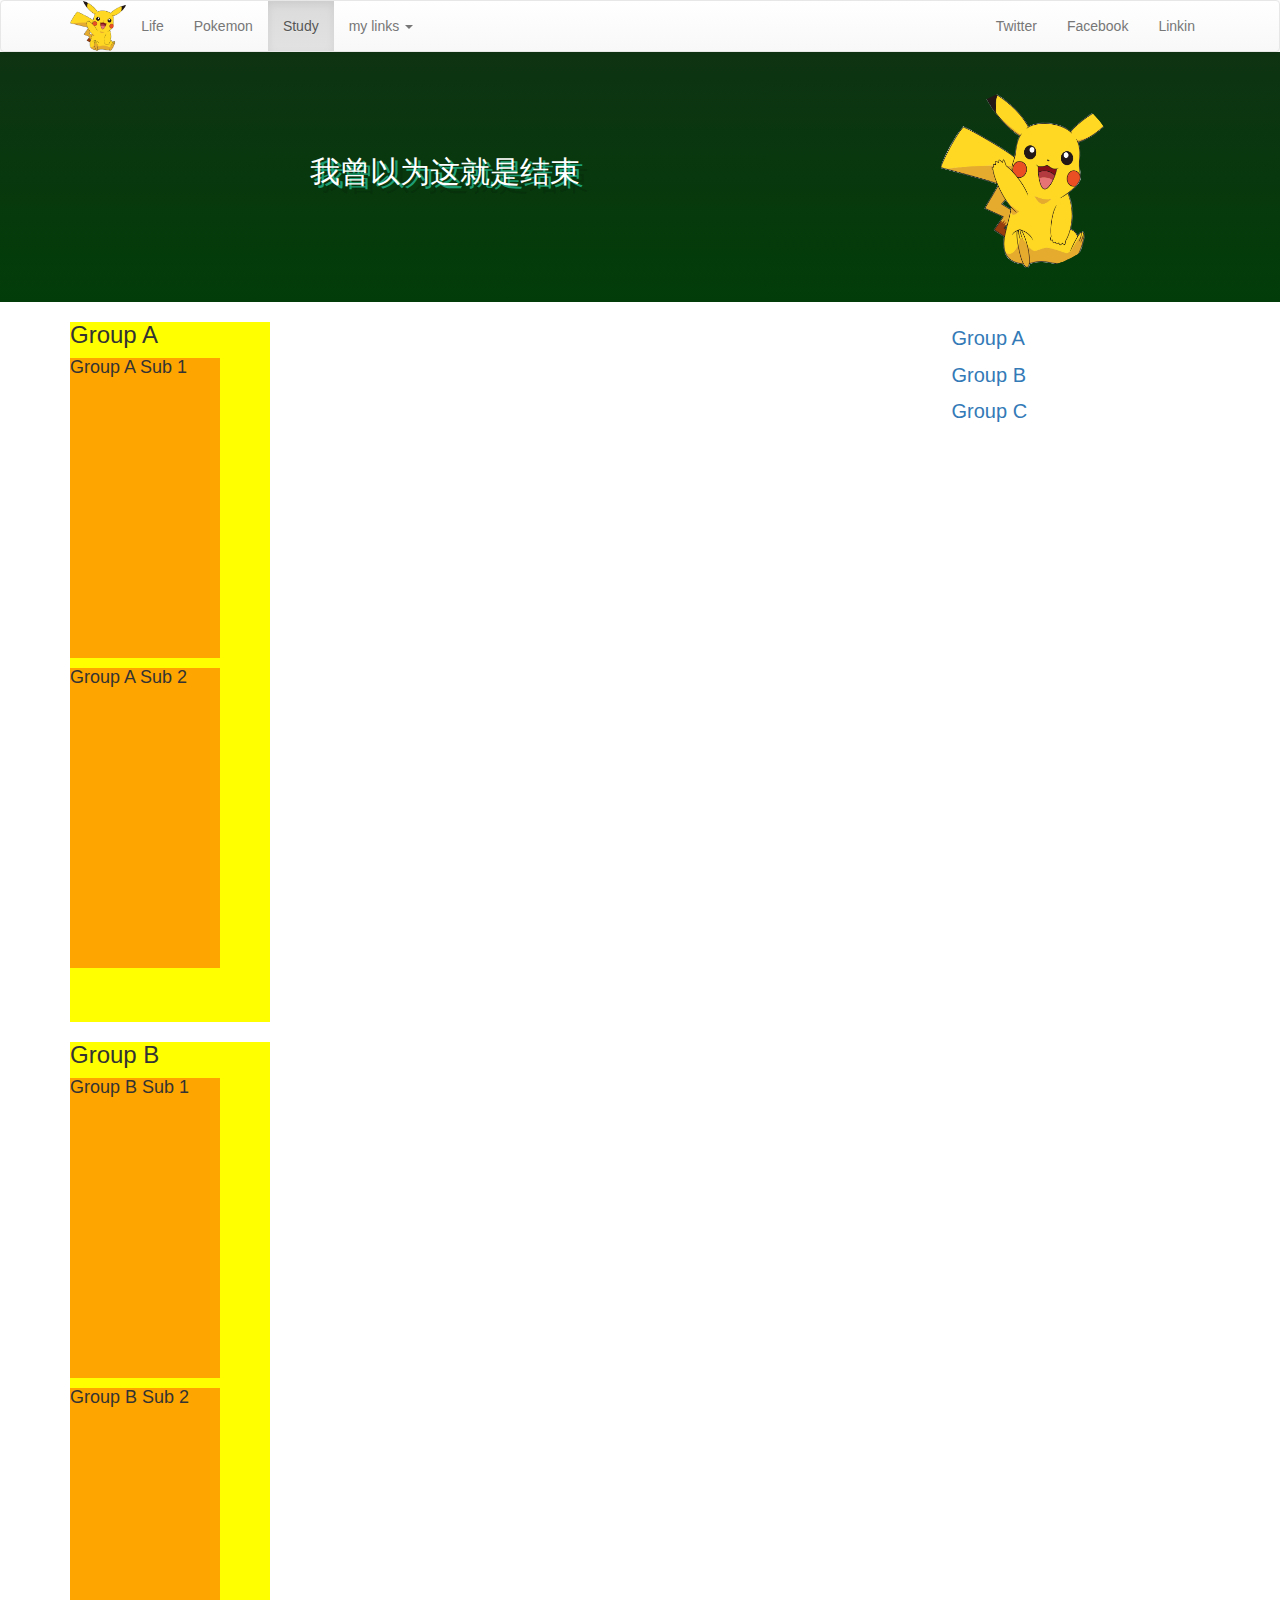
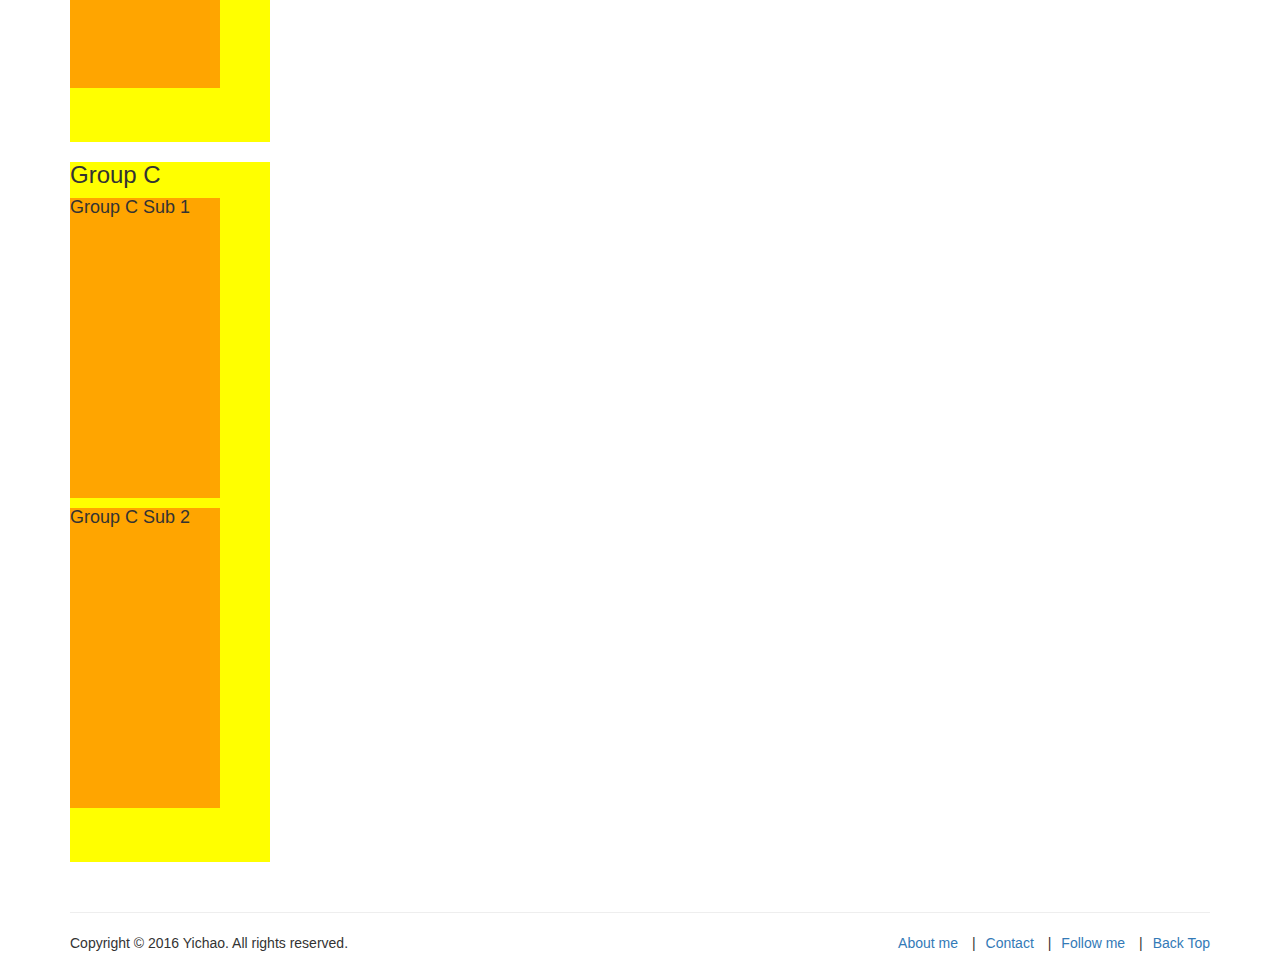
==== commit 6829ec51: "complete 2" ====
--- a/study/post1.html
+++ b/study/post1.html
@@ -10,10 +10,12 @@
 	<script src="../js/bootstrap.js"></script>
 	<link rel="stylesheet" href="../css/liyc.css">
 	<link rel="stylesheet" href="../css/ihover.css">
+	<script src="../js/sticker.js"></script>
 
 </head>
 <body>
 
+<div id="top"></div>
 <!-- Navigation bar -->
 <div name="this is navigation bar">
 	
@@ -78,8 +80,11 @@
 			<div class=" col-xs-8 header_box" >
 				<p class="intro_text">我曾以为这就是结束</p>
 			</div>
-			<div class=" col-xs-4 header_box">
-				<img src="../image/pikachu.png" alt="" style="height:200px">
+			<div class=" col-xs-4 header_box" style="height:250px">
+
+				<div class="sticker pikachu vcenter">
+					
+				</div>
 			</div>
 
 		</div>
@@ -90,6 +95,9 @@
 
 </div>
 
+<script>
+	Sticker.init('.sticker');
+</script>
 
 <!-- content -->
 <div name="content" class="container">
@@ -177,7 +185,7 @@
 				<li><a href="#">About me</a></li>
 				<li><a href="#">Contact</a></li>
 				<li><a href="#">Follow me</a></li>
-				<li><a href="#">Back Top</a></li>
+				<li><a href="#top">Back Top</a></li>
 			</ul>
 		</div>
 	</div>
--- a/css/liyc.css
+++ b/css/liyc.css
@@ -128,6 +128,23 @@
     color: #563d7c;
 }
 
+.sticker {
+width: 180px;
+height: 180px;
+}
+
+
+.pikachu .sticker-img {
+background-image: url(../image/pikachu.png);
+ background-size: 180px 180px;
+ 
+}
+
+.vcenter {
+    display: inline-block;
+    vertical-align: middle;
+    float: none;
+}
 
 
 
